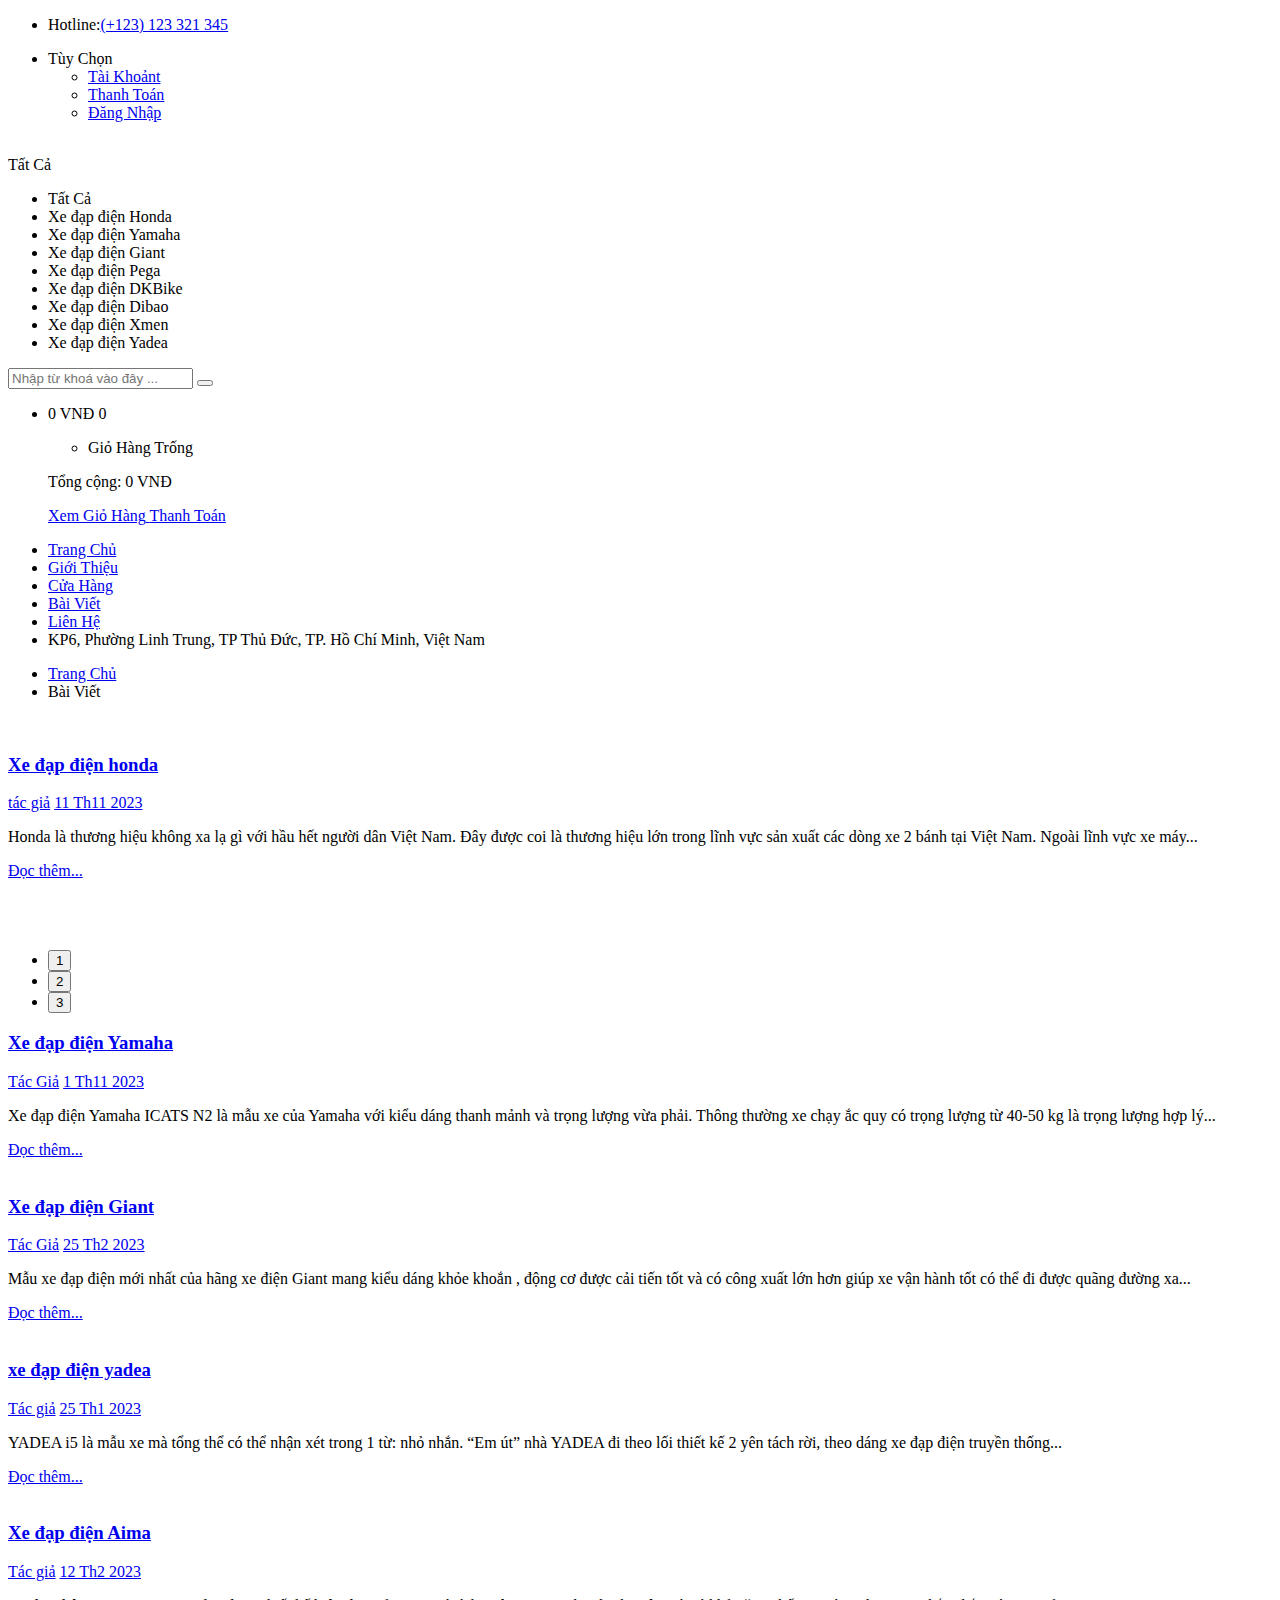
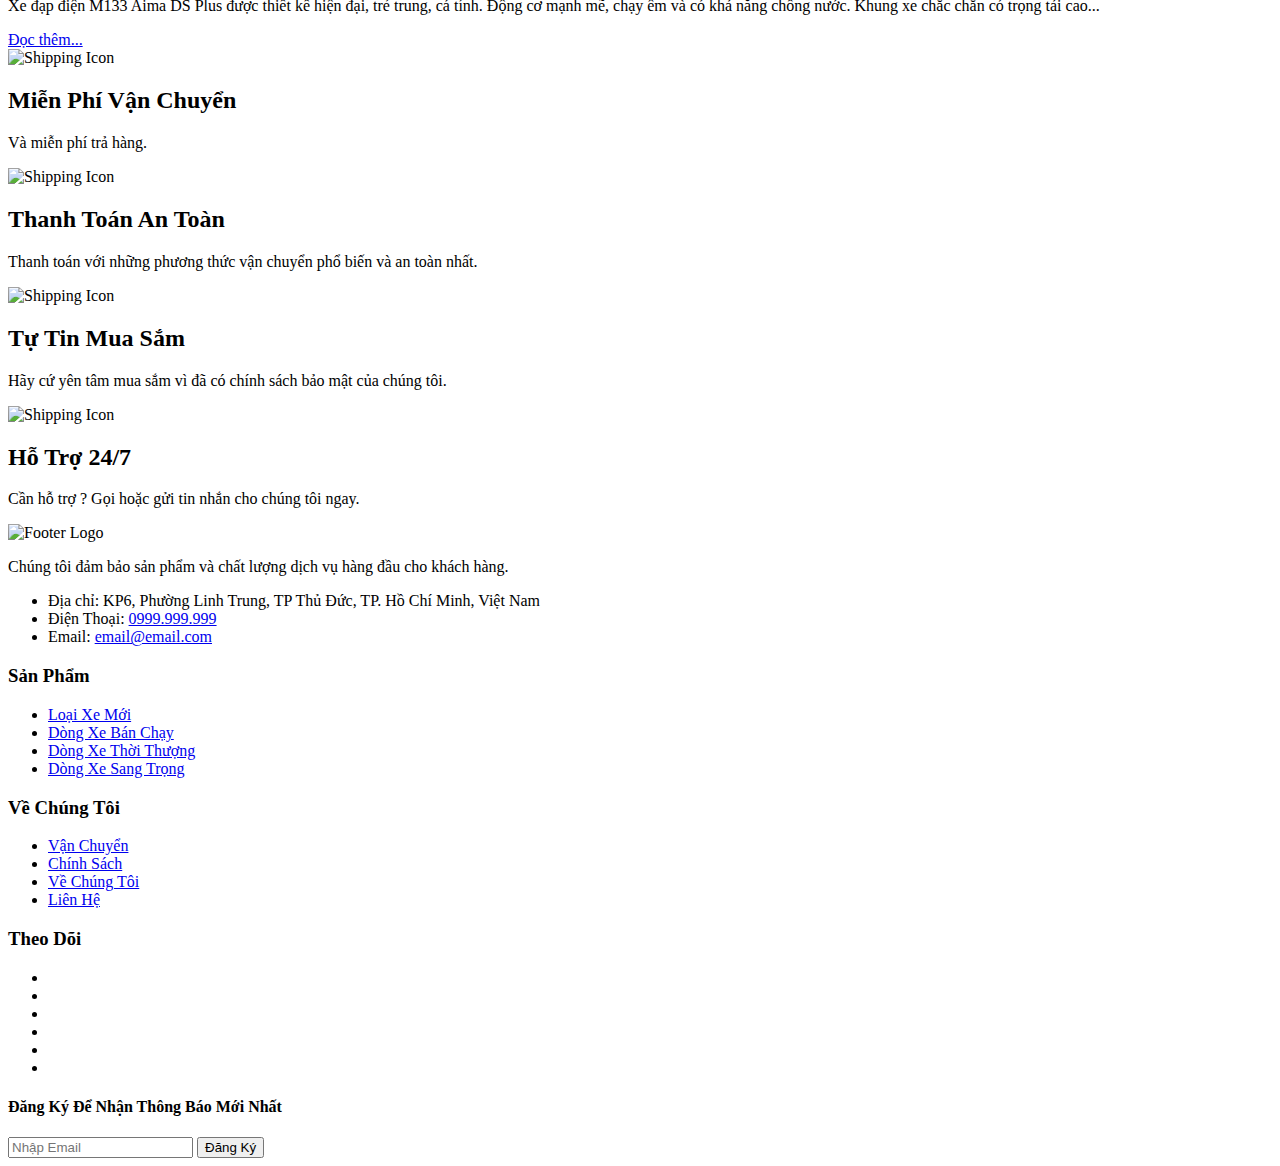
==== blogspots.html @ 6d159bed "thêm trang bai viet" ====
<!doctype html>
<html class="no-js" lang="zxx">
    
<!-- blog-3-column31:55-->
<head>
        <meta charset="utf-8">
        <meta http-equiv="x-ua-compatible" content="ie=edge">
        <title>Xe đạp điện</title>
        <meta name="description" content="">
        <meta name="viewport" content="width=device-width, initial-scale=1">
        <!-- Favicon -->
        <link rel="shortcut icon" type="image/x-icon" href="images/favicon.png">
        <!-- Material Design Iconic Font-V2.2.0 -->
        <link rel="stylesheet" href="css/material-design-iconic-font.min.css">
        <!-- Font Awesome -->
        <link rel="stylesheet" href="css/font-awesome.min.css">
        <!-- Font Awesome Stars-->
        <link rel="stylesheet" href="css/fontawesome-stars.css">
        <!-- Meanmenu CSS -->
        <link rel="stylesheet" href="css/meanmenu.css">
        <!-- owl carousel CSS -->
        <link rel="stylesheet" href="css/owl.carousel.min.css">
        <!-- Slick Carousel CSS -->
        <link rel="stylesheet" href="css/slick.css">
        <!-- Animate CSS -->
        <link rel="stylesheet" href="css/animate.css">
        <!-- Jquery-ui CSS -->
        <link rel="stylesheet" href="css/jquery-ui.min.css">
        <!-- Venobox CSS -->
        <link rel="stylesheet" href="css/venobox.css">
        <!-- Nice Select CSS -->
        <link rel="stylesheet" href="css/nice-select.css">
        <!-- Magnific Popup CSS -->
        <link rel="stylesheet" href="css/magnific-popup.css">
        <!-- Bootstrap V4.1.3 Fremwork CSS -->
        <link rel="stylesheet" href="css/bootstrap.min.css">
        <!-- Helper CSS -->
        <link rel="stylesheet" href="css/helper.css">
        <!-- Main Style CSS -->
        <link rel="stylesheet" href="style.css">
        <!-- Responsive CSS -->
        <link rel="stylesheet" href="css/responsive.css">
        <!-- Modernizr js -->
        <script src="js/vendor/modernizr-2.8.3.min.js"></script>
    </head>
    <body>
    <!--[if lt IE 8]>
		<p class="browserupgrade">You are using an <strong>outdated</strong> browser. Please <a href="http://browsehappy.com/">upgrade your browser</a> to improve your experience.</p>
	<![endif]-->
        <!-- Begin Body Wrapper -->
        <div class="body-wrapper">
            <!-- Begin Header Area -->
            <header>
                <!-- Begin Header Top Area -->
                <div class="header-top">
                    <div class="container">
                        <div class="row">
                            <!-- Begin Header Top Left Area -->
                            <div class="col-lg-3 col-md-4">
                                <div class="header-top-left">
                                    <ul class="phone-wrap">
                                        <li><span>Hotline:</span><a href="tel:0932003572">(+123) 123 321 345</a></li>
                                    </ul>
                                </div>
                            </div>
                            <!-- Header Top Left Area End Here -->
                            <!-- Begin Header Top Right Area -->
                            <div class="col-lg-9 col-md-8">
                                <div class="header-top-right">
                                    <ul class="ht-menu">
                                        <!-- Begin Setting Area -->
                                        <li>
                                            <div class="ht-setting-trigger"><span>Tùy Chọn</span></div>
                                            <div class="setting ht-setting">
                                                <ul class="ht-setting-list">
                                                    <li><a href="login.html">Tài Khoảnt</a></li>
                                                    <li><a href="checkout.html">Thanh Toán</a></li>
                                                    <li><a href="login.html">Đăng Nhập</a></li>
                                                </ul>
                                            </div>
                                        </li>
                                        <!-- Setting Area End Here -->
                                        
                                    </ul>
                                </div>
                            </div>
                            <!-- Header Top Right Area End Here -->
                        </div>
                    </div>
                </div>
                <!-- Header Top Area End Here -->
                <!-- Begin Header Middle Area -->
                <div class="header-middle pl-sm-0 pr-sm-0 pl-xs-0 pr-xs-0">
                    <div class="container">
                        <div class="row">
                            <!-- Begin Header Logo Area -->
                            <div class="col-lg-3">
                                <div class="logo pb-sm-30 pb-xs-30">
                                    <a href="trangchu.html">
                                        <img src="images/menu/logo/1.png" alt="">
                                    </a>
                                </div>
                            </div>
                            <!-- Header Logo Area End Here -->
                            <!-- Begin Header Middle Right Area -->
                            <div class="col-lg-9 pl-0 ml-sm-15 ml-xs-15">
                                <!-- Begin Header Middle Searchbox Area -->
                                <form action="#" class="hm-searchbox">
                                    <select class="nice-select select-search-category">
                                        <option value="0">Tất Cả</option>                         
                                        <option value="10">Xe đạp điện Honda</option>                     
                                        <option value="17">Xe đạp điện Yamaha</option>                    
                                        <option value="20">Xe đạp điện Giant</option>                     
                                        <option value="21">Xe đạp điện Pega</option>                        
                                        <option value="22">Xe đạp điện DKBike</option>                
                                        <option value="23">Xe đạp điện Dibao</option>                     
                                        <option value="24">Xe đạp điện Xmen</option>                       
                                        <option value="25">Xe đạp điện Yadea</option> 
                                    </select>
                                    <input type="text" placeholder="Nhập từ khoá vào đây ...">
                                    <button class="li-btn" type="submit"><i class="fa fa-search"></i></button>
                                </form>
                                <!-- Header Middle Searchbox Area End Here -->
                                <!-- Begin Header Middle Right Area -->
                                <div class="header-middle-right">
                                    <ul class="hm-menu">
                                        <!-- Begin Header Middle Wishlist Area -->
                                        <!-- <li class="hm-wishlist">
                                            <a href="wishlist.html">
                                                <span class="cart-item-count wishlist-item-count">0</span>
                                                <i class="fa fa-heart-o"></i>
                                            </a>
                                        </li> -->
                                        <!-- Header Middle Wishlist Area End Here -->
                                        <!-- Begin Header Mini Cart Area -->
                                        <li class="hm-minicart">
                                            <div class="hm-minicart-trigger">
                                                <span class="item-icon"></span>
                                                <span class="item-text">0 VNĐ
                                                    <span class="cart-item-count">0</span>
                                                </span>
                                            </div>
                                            <span></span>
                                            <div class="minicart">
                                                <ul class="minicart-product-list">
                                                    <li>
                                                      <p>Giỏ Hàng Trống</p>
                                                    </li>
                                                </ul>
                                                <p class="minicart-total">Tổng cộng: <span>0 VNĐ</span></p>
                                                <div class="minicart-button">
                                                    <a href="checkout.html" class="li-button li-button-dark li-button-fullwidth li-button-sm">
                                                        <span>Xem Giỏ Hàng</span>
                                                    </a>
                                                    <a href="checkout.html" class="li-button li-button-fullwidth li-button-sm">
                                                        <span>Thanh Toán</span>
                                                    </a>
                                                </div>
                                            </div>
                                        </li>
                                        <!-- Header Mini Cart Area End Here -->
                                    </ul>
                                </div>
                                <!-- Header Middle Right Area End Here -->
                            </div>
                            <!-- Header Middle Right Area End Here -->
                        </div>
                    </div>
                </div>
                <!-- Header Middle Area End Here -->
                <!-- Begin Header Bottom Area -->
                <div class="header-bottom header-sticky stick d-none d-lg-block d-xl-block">
                    <div class="container">
                        <div class="row">
                            <div class="col-lg-12">
                                <!-- Begin Header Bottom Menu Area -->
                                <div class="hb-menu hb-menu-2">
                                    <nav>
                                        <ul>
                                        <li><a href="trangchu.html">Trang Chủ</a></li>
                                        <li><a href="about-us.html">Giới Thiệu</a></li>
                                        <li><a href="shop.html">Cửa Hàng</a></li>
                                        <li><a href="blogspots.html">Bài Viết</a>
                                        <li><a href="contact.html">Liên Hệ</a></li>
                                        <li class="hb-info f-right p-0 d-sm-none d-lg-block">
                                            <span>KP6, Phường Linh Trung, TP Thủ Đức, TP. Hồ Chí Minh, Việt Nam</span>
                                        </li>
                                            <!-- Header Bottom Menu Information Area End Here -->
                                        </ul>
                                    </nav>
                                </div>
                                <!-- Header Bottom Menu Area End Here -->
                            </div>
                        </div>
                    </div>
                </div>
                <!-- Header Bottom Area End Here -->
                <!-- Begin Mobile Menu Area -->
                <div class="mobile-menu-area d-lg-none d-xl-none col-12">
                    <div class="container"> 
                        <div class="row">
                            <div class="mobile-menu">
                            </div>
                        </div>
                    </div>
                </div>
                <!-- Mobile Menu Area End Here -->
            </header>
            <!-- Header Area End Here -->
            <!-- Begin Li's Breadcrumb Area -->
            <div class="breadcrumb-area">
                <div class="container">
                    <div class="breadcrumb-content">
                        <ul>
                            <li><a href="trangchu.html">Trang Chủ</a></li>
                            <li class="active">Bài Viết</li>
                        </ul>
                    </div>
                </div>
            </div>
            <!-- Li's Breadcrumb Area End Here -->
            <!-- Begin Li's Main Blog Page Area -->
            <div class="li-main-blog-page pt-60 pb-55">
                <div class="container">
                    <div class="row">
                        <!-- Begin Li's Main Content Area -->
                        <div class="col-lg-12">
                            <div class="row li-main-content">
                                <div class="col-lg-4 col-md-6">
                                    <div class="li-blog-single-item pb-25">
                                        <div class="li-blog-banner">
                                            <a href="single-blog.html"><img class="img-full" src="images/product/xe/1.jpg" alt="" style="height: 250px;"></a>
                                        </div>
                                        <div class="li-blog-content">
                                            <div class="li-blog-details">
                                                <h3 class="li-blog-heading pt-25"><a href="single-blog.html">Xe đạp điện honda</a></h3>
                                                <div class="li-blog-meta">
                                                    <a class="author" href="#"><i class="fa fa-user"></i>tác giả</a>
                                                    <!-- <a class="comment" href="#"><i class="fa fa-comment-o"></i> 3 comment</a> -->
                                                    <a class="post-time" href="#"><i class="fa fa-calendar"></i> 11 Th11 2023</a>
                                                </div>
                                                <p>Honda là thương hiệu không xa lạ gì với hầu hết người dân Việt Nam. Đây được coi là thương hiệu lớn trong lĩnh vực sản xuất các dòng xe 2 bánh tại Việt Nam. Ngoài lĩnh vực xe máy...</p>
                                                <a class="read-more" href="single-blog.html">Đọc thêm...</a>
                                            </div>
                                        </div>
                                    </div>
                                </div>
                                <div class="col-lg-4 col-md-6">
                                    <div class="li-blog-single-item pb-25">
                                        <div class="li-blog-gallery-slider slick-dot-style">
                                            <div class="li-blog-banner">
                                                <a href="single-blog.html"><img class="img-full" src="images/product/xe/2.jpg" alt="" style="height: 250px;"></a>
                                            </div>
                                            <div class="li-blog-banner">
                                                <a href="single-blog.html"><img class="img-full" src="images/product/xe/3.jpg" alt="" style="height: 250px;"></a>
                                            </div>
                                            <div class="li-blog-banner">
                                                <a href="single-blog.html"><img class="img-full" src="images/product/xe/4.jpg" alt="" style="height: 250px;"></a>
                                            </div>
                                        </div>
                                        <div class="li-blog-content">
                                            <div class="li-blog-details">
                                                <h3 class="li-blog-heading pt-25"><a href="single-blog.html">Xe đạp điện Yamaha</a></h3>
                                                <div class="li-blog-meta">
                                                    <a class="author" href="#"><i class="fa fa-user"></i>Tác Giả</a>
                                                    <!-- <a class="comment" href="#"><i class="fa fa-comment-o"></i> 3 comment</a> -->
                                                    <a class="post-time" href="#"><i class="fa fa-calendar"></i> 1 Th11 2023</a>
                                                </div>
                                                <p>Xe đạp điện Yamaha ICATS N2 là mẫu xe của Yamaha với kiểu dáng thanh mảnh và trọng lượng vừa phải. Thông thường xe chạy ắc quy có trọng lượng từ 40-50 kg là trọng lượng hợp lý...</p>
                                                <a class="read-more" href="single-blog.html">Đọc thêm...</a>
                                            </div>
                                        </div>
                                    </div>
                                </div>
                                <div class="col-lg-4 col-md-6">
                                    <div class="li-blog-single-item pb-25">
                                        <div class="li-blog-banner">
                                            <a href="single-blog.html"><img class="img-full" src="images/product/xe/5.jpg" alt="" style="height: 250px;"></a>
                                        </div>
                                        <div class="li-blog-content">
                                            <div class="li-blog-details">
                                                <h3 class="li-blog-heading pt-25"><a href="single-blog.html">Xe đạp điện Giant</a></h3>
                                                <div class="li-blog-meta">
                                                    <a class="author" href="#"><i class="fa fa-user"></i>Tác Giả</a>
                                                    <!-- <a class="comment" href="#"><i class="fa fa-comment-o"></i> 3 comment</a> -->
                                                    <a class="post-time" href="#"><i class="fa fa-calendar"></i> 25 Th2 2023</a>
                                                </div>
                                                <p>Mẫu xe đạp điện mới nhất của hãng xe điện Giant mang kiểu dáng khỏe khoắn , động cơ được cải tiến tốt và có công xuất lớn hơn giúp xe vận hành tốt có thể đi được quãng đường xa...</p>
                                                <a class="read-more" href="single-blog.html">Đọc thêm...</a>
                                            </div>
                                        </div>
                                    </div>
                                </div>
                                <div class="col-lg-4 col-md-6">
                                    <div class="li-blog-single-item pb-25">
                                        <div class="li-blog-banner">
                                            <a href="single-blog.html"><img class="img-full" src="images/product/xe/9.jpg" alt="" style="height: 250px;"></a>
                                        </div>
                                        <div class="li-blog-content">
                                            <div class="li-blog-details">
                                                <h3 class="li-blog-heading pt-25"><a href="single-blog.html">xe đạp điện yadea</a></h3>
                                                <div class="li-blog-meta">
                                                    <a class="author" href="#"><i class="fa fa-user"></i>Tác giả</a>
                                                    <!-- <a class="comment" href="#"><i class="fa fa-comment-o"></i> 3 comment</a> -->
                                                    <a class="post-time" href="#"><i class="fa fa-calendar"></i> 25 Th1 2023</a>
                                                </div>
                                                <p>YADEA i5 là mẫu xe mà tổng thể có thể nhận xét trong 1 từ: nhỏ nhắn. “Em út” nhà YADEA đi theo lối thiết kế 2 yên tách rời, theo dáng xe đạp điện truyền thống...</p>
                                                <a class="read-more" href="single-blog.html">Đọc thêm...</a>
                                            </div>
                                        </div>
                                    </div>
                                </div>
                                <div class="col-lg-4 col-md-6">
                                    <div class="li-blog-single-item pb-25">
                                        <div class="li-blog-banner">
                                            <a href="single-blog.html"><img class="img-full" src="images/product/xe/10.jpg" alt="" style="height: 250px;"></a>
                                        </div>
                                        <div class="li-blog-content">
                                            <div class="li-blog-details">
                                                <h3 class="li-blog-heading pt-25"><a href="single-blog.html">Xe đạp điện Aima</a></h3>
                                                <div class="li-blog-meta">
                                                    <a class="author" href="#"><i class="fa fa-user"></i>Tác giả</a>
                                                    <!-- <a class="comment" href="#"><i class="fa fa-comment-o"></i> 3 comment</a> -->
                                                    <a class="post-time" href="#"><i class="fa fa-calendar"></i> 12 Th2 2023</a>
                                                </div>
                                                <p>Xe đạp điện M133 Aima DS Plus được thiết kế hiện đại, trẻ trung, cá tính. Động cơ mạnh mẽ, chạy êm và có khả năng chống nước. Khung xe chắc chắn có trọng tải cao...</p>
                                                <a class="read-more" href="single-blog.html">Đọc thêm...</a>
                                            </div>
                                        </div>
                                    </div>
                                </div>
                                <!-- <div class="col-lg-4 col-md-6">
                                    <div class="li-blog-single-item pb-25">
                                        <div class="li-blog-banner">
                                            <a href="single-blog.html"><img class="img-full" src="images/blog-banner/6.jpg" alt=""></a>
                                        </div>
                                        <div class="li-blog-content">
                                            <div class="li-blog-details">
                                                <h3 class="li-blog-heading pt-25"><a href="single-blog.html">blog second post</a></h3>
                                                <div class="li-blog-meta">
                                                    <a class="author" href="#"><i class="fa fa-user"></i>Admin</a>
                                                    <a class="comment" href="#"><i class="fa fa-comment-o"></i> 3 comment</a>
                                                    <a class="post-time" href="#"><i class="fa fa-calendar"></i> 25 nov 2018</a>
                                                </div>
                                                <p>Donec vitae hendrerit arcu, sit amet faucibus nisl. Cras pretium arcu ex. Aenean posuere libero eu augue condimentum rhoncus. Cras pretium arcu ex.</p>
                                                <a class="read-more" href="single-blog.html">Read More...</a>
                                            </div>
                                        </div>
                                    </div>
                                </div> -->
                                <!-- Begin Li's Pagination Area -->
                                <!-- <div class="col-lg-12">
                                    <div class="li-paginatoin-area text-center pt-25">
                                        <div class="row">
                                            <div class="col-lg-12">
                                                <ul class="li-pagination-box">
                                                    <li><a class="Previous" href="#">Previous</a></li>
                                                    <li class="active"><a href="#">1</a></li>
                                                    <li><a href="#">2</a></li>
                                                    <li><a href="#">3</a></li>
                                                    <li><a class="Next" href="#">Next</a></li>
                                                </ul>
                                            </div>
                                        </div>
                                    </div>
                                </div> -->
                                <!-- Li's Pagination End Here Area -->
                            </div>
                        </div>
                        <!-- Li's Main Content Area End Here -->
                    </div>
                </div>
            </div>
            <!-- Li's Main Blog Page Area End Here -->
            <!-- Begin Footer Area -->
             <div class="footer">
                <!-- Begin Footer Static Top Area -->
                <div class="footer-static-top footer-static-top-3 pt-xs-50 pb-xs-10">
                    <div class="container">
                        <!-- Begin Footer Shipping Area -->
                        <div class="footer-shipping pb-xs-0">
                            <div class="row">
                                <!-- Begin Li's Shipping Inner Box Area -->
                                <div class="col-lg-3 col-md-3 col-sm-6 pb-xs-45">
                                    <div class="li-shipping-inner-box">
                                        <div class="shipping-icon">
                                            <img src="images/shipping-icon/1.png" alt="Shipping Icon">
                                        </div>
                                        <div class="shipping-text">
                                            <h2>Miễn Phí Vận Chuyển</h2>
                                            <p>Và miễn phí trả hàng.</p>
                                        </div>
                                    </div>
                                </div>
                                <!-- Li's Shipping Inner Box Area End Here -->
                                <!-- Begin Li's Shipping Inner Box Area -->
                                <div class="col-lg-3 col-md-3 col-sm-6 pb-xs-45">
                                    <div class="li-shipping-inner-box">
                                        <div class="shipping-icon">
                                            <img src="images/shipping-icon/2.png" alt="Shipping Icon">
                                        </div>
                                        <div class="shipping-text">
                                            <h2>Thanh Toán An Toàn</h2>
                                            <p>Thanh toán với những phương thức vận chuyển phổ biến và an toàn nhất.</p>
                                        </div>
                                    </div>
                                </div>
                                <!-- Li's Shipping Inner Box Area End Here -->
                                <!-- Begin Li's Shipping Inner Box Area -->
                                <div class="col-lg-3 col-md-3 col-sm-6 pb-xs-45">
                                    <div class="li-shipping-inner-box">
                                        <div class="shipping-icon">
                                            <img src="images/shipping-icon/3.png" alt="Shipping Icon">
                                        </div>
                                        <div class="shipping-text">
                                            <h2>Tự Tin Mua Sắm</h2>
                                            <p>Hãy cứ yên tâm mua sắm vì đã có chính sách bảo mật của chúng tôi.</p>
                                        </div>
                                    </div>
                                </div>
                                <!-- Li's Shipping Inner Box Area End Here -->
                                <!-- Begin Li's Shipping Inner Box Area -->
                                <div class="col-lg-3 col-md-3 col-sm-6">
                                    <div class="li-shipping-inner-box last-child">
                                        <div class="shipping-icon">
                                            <img src="images/shipping-icon/4.png" alt="Shipping Icon">
                                        </div>
                                        <div class="shipping-text">
                                            <h2>Hỗ Trợ 24/7</h2>
                                            <p>Cần hỗ trợ ? Gọi hoặc gửi tin nhắn cho chúng tôi ngay.</p>
                                        </div>
                                    </div>
                                </div>
                                <!-- Li's Shipping Inner Box Area End Here -->
                            </div>
                        </div>
                        <!-- Footer Shipping Area End Here -->
                    </div>
                </div>
                <!-- Footer Static Top Area End Here -->
                <!-- Begin Footer Static Middle Area -->
                <div class="footer-static-middle">
                    <div class="container">
                        <div class="footer-logo-wrap pt-50 pb-35">
                            <div class="row">
                                <!-- Begin Footer Logo Area -->
                                <div class="col-lg-4 col-md-6">
                                    <div class="footer-logo">
                                        <img src="../images/menu/logo/1.jpg" alt="Footer Logo">
                                        <p class="info">
                                            Chúng tôi đảm bảo sản phẩm và chất lượng dịch vụ hàng đầu cho khách hàng.
                                        </p>
                                    </div>
                                    <ul class="des">
                                        <li>
                                            <span>Địa chỉ: </span>
                                            KP6, Phường Linh Trung, TP Thủ Đức, TP. Hồ Chí Minh, Việt Nam
                                        </li>
                                        <li>
                                            <span>Điện Thoại: </span>
                                            <a href="#">0999.999.999</a>
                                        </li>
                                        <li>
                                            <span>Email: </span>
                                            <a href="mailto://info@yourdomain.com">email@email.com</a>
                                        </li>
                                    </ul>
                                </div>
                                <!-- Footer Logo Area End Here -->
                                <!-- Begin Footer Block Area -->
                                <div class="col-lg-2 col-md-3 col-sm-6">
                                    <div class="footer-block">
                                        <h3 class="footer-block-title">Sản Phẩm</h3>
                                        <ul>
                                            <li><a href="#">Loại Xe Mới</a></li>
                                            <li><a href="#">Dòng Xe Bán Chạy</a></li>
                                            <li><a href="#">Dòng Xe Thời Thượng</a></li>
                                            <li><a href="#">Dòng Xe Sang Trọng</a></li>
                                        </ul>
                                    </div>
                                </div>
                                <!-- Footer Block Area End Here -->
                                <!-- Begin Footer Block Area -->
                                <div class="col-lg-2 col-md-3 col-sm-6">
                                    <div class="footer-block">
                                        <h3 class="footer-block-title">Về Chúng Tôi</h3>
                                        <ul>
                                            <li><a href="#">Vận Chuyển</a></li>
                                            <li><a href="#">Chính Sách</a></li>
                                            <li><a href="#">Về Chúng Tôi</a></li>
                                            <li><a href="#">Liên Hệ</a></li>
                                        </ul>
                                    </div>
                                </div>
                                <!-- Footer Block Area End Here -->
                                <!-- Begin Footer Block Area -->
                                <div class="col-lg-4">
                                    <div class="footer-block">
                                        <h3 class="footer-block-title">Theo Dõi</h3>
                                        <ul class="social-link">
                                            <li class="twitter">
                                                <a href="https://twitter.com/" data-toggle="tooltip" target="_blank" title="Twitter">
                                                    <i class="fa fa-twitter"></i>
                                                </a>
                                            </li>
                                            <li class="rss">
                                                <a href="https://rss.com/" data-toggle="tooltip" target="_blank" title="RSS">
                                                    <i class="fa fa-rss"></i>
                                                </a>
                                            </li>
                                            <li class="google-plus">
                                                <a href="https://www.plus.google.com/discover" data-toggle="tooltip" target="_blank" title="Google +">
                                                    <i class="fa fa-google-plus"></i>
                                                </a>
                                            </li>
                                            <li class="facebook">
                                                <a href="https://www.facebook.com/" data-toggle="tooltip" target="_blank" title="Facebook">
                                                    <i class="fa fa-facebook"></i>
                                                </a>
                                            </li>
                                            <li class="youtube">
                                                <a href="https://www.youtube.com/" data-toggle="tooltip" target="_blank" title="Youtube">
                                                    <i class="fa fa-youtube"></i>
                                                </a>
                                            </li>
                                            <li class="instagram">
                                                <a href="https://www.instagram.com/" data-toggle="tooltip" target="_blank" title="Instagram">
                                                    <i class="fa fa-instagram"></i>
                                                </a>
                                            </li>
                                        </ul>
                                    </div>
                                    <!-- Begin Footer Newsletter Area -->
                                    <div class="footer-newsletter">
                                        <h4>Đăng Ký Để Nhận Thông Báo Mới Nhất</h4>
                                        <form action="#" method="post" id="mc-embedded-subscribe-form" name="mc-embedded-subscribe-form" class="footer-subscribe-form validate" target="_blank" novalidate>
                                           <div id="mc_embed_signup_scroll">
                                              <div id="mc-form" class="mc-form subscribe-form form-group" >
                                                <input id="mc-email" type="email" autocomplete="off" placeholder="Nhập Email" />
                                                <button  class="btn" id="mc-submit">Đăng Ký</button>
                                              </div>
                                           </div>
                                        </form>
                                    </div>
                                    <!-- Footer Newsletter Area End Here -->
                                </div>
                                <!-- Footer Block Area End Here -->
                            </div>
                        </div>
                    </div>
                </div>
        </div>
        <!-- Body Wrapper End Here -->
        <!-- jQuery-V1.12.4 -->
        <script src="js/vendor/jquery-1.12.4.min.js"></script>
        <!-- Popper js -->
        <script src="js/vendor/popper.min.js"></script>
        <!-- Bootstrap V4.1.3 Fremwork js -->
        <script src="js/bootstrap.min.js"></script>
        <!-- Ajax Mail js -->
        <script src="js/ajax-mail.js"></script>
        <!-- Meanmenu js -->
        <script src="js/jquery.meanmenu.min.js"></script>
        <!-- Wow.min js -->
        <script src="js/wow.min.js"></script>
        <!-- Slick Carousel js -->
        <script src="js/slick.min.js"></script>
        <!-- Owl Carousel-2 js -->
        <script src="js/owl.carousel.min.js"></script>
        <!-- Magnific popup js -->
        <script src="js/jquery.magnific-popup.min.js"></script>
        <!-- Isotope js -->
        <script src="js/isotope.pkgd.min.js"></script>
        <!-- Imagesloaded js -->
        <script src="js/imagesloaded.pkgd.min.js"></script>
        <!-- Mixitup js -->
        <script src="js/jquery.mixitup.min.js"></script>
        <!-- Countdown -->
        <script src="js/jquery.countdown.min.js"></script>
        <!-- Counterup -->
        <script src="js/jquery.counterup.min.js"></script>
        <!-- Waypoints -->
        <script src="js/waypoints.min.js"></script>
        <!-- Barrating -->
        <script src="js/jquery.barrating.min.js"></script>
        <!-- Jquery-ui -->
        <script src="js/jquery-ui.min.js"></script>
        <!-- Venobox -->
        <script src="js/venobox.min.js"></script>
        <!-- Nice Select js -->
        <script src="js/jquery.nice-select.min.js"></script>
        <!-- ScrollUp js -->
        <script src="js/scrollUp.min.js"></script>
        <!-- Main/Activator js -->
        <script src="js/main.js"></script>
    </body>

<!-- blog-3-column31:55-->
</html>
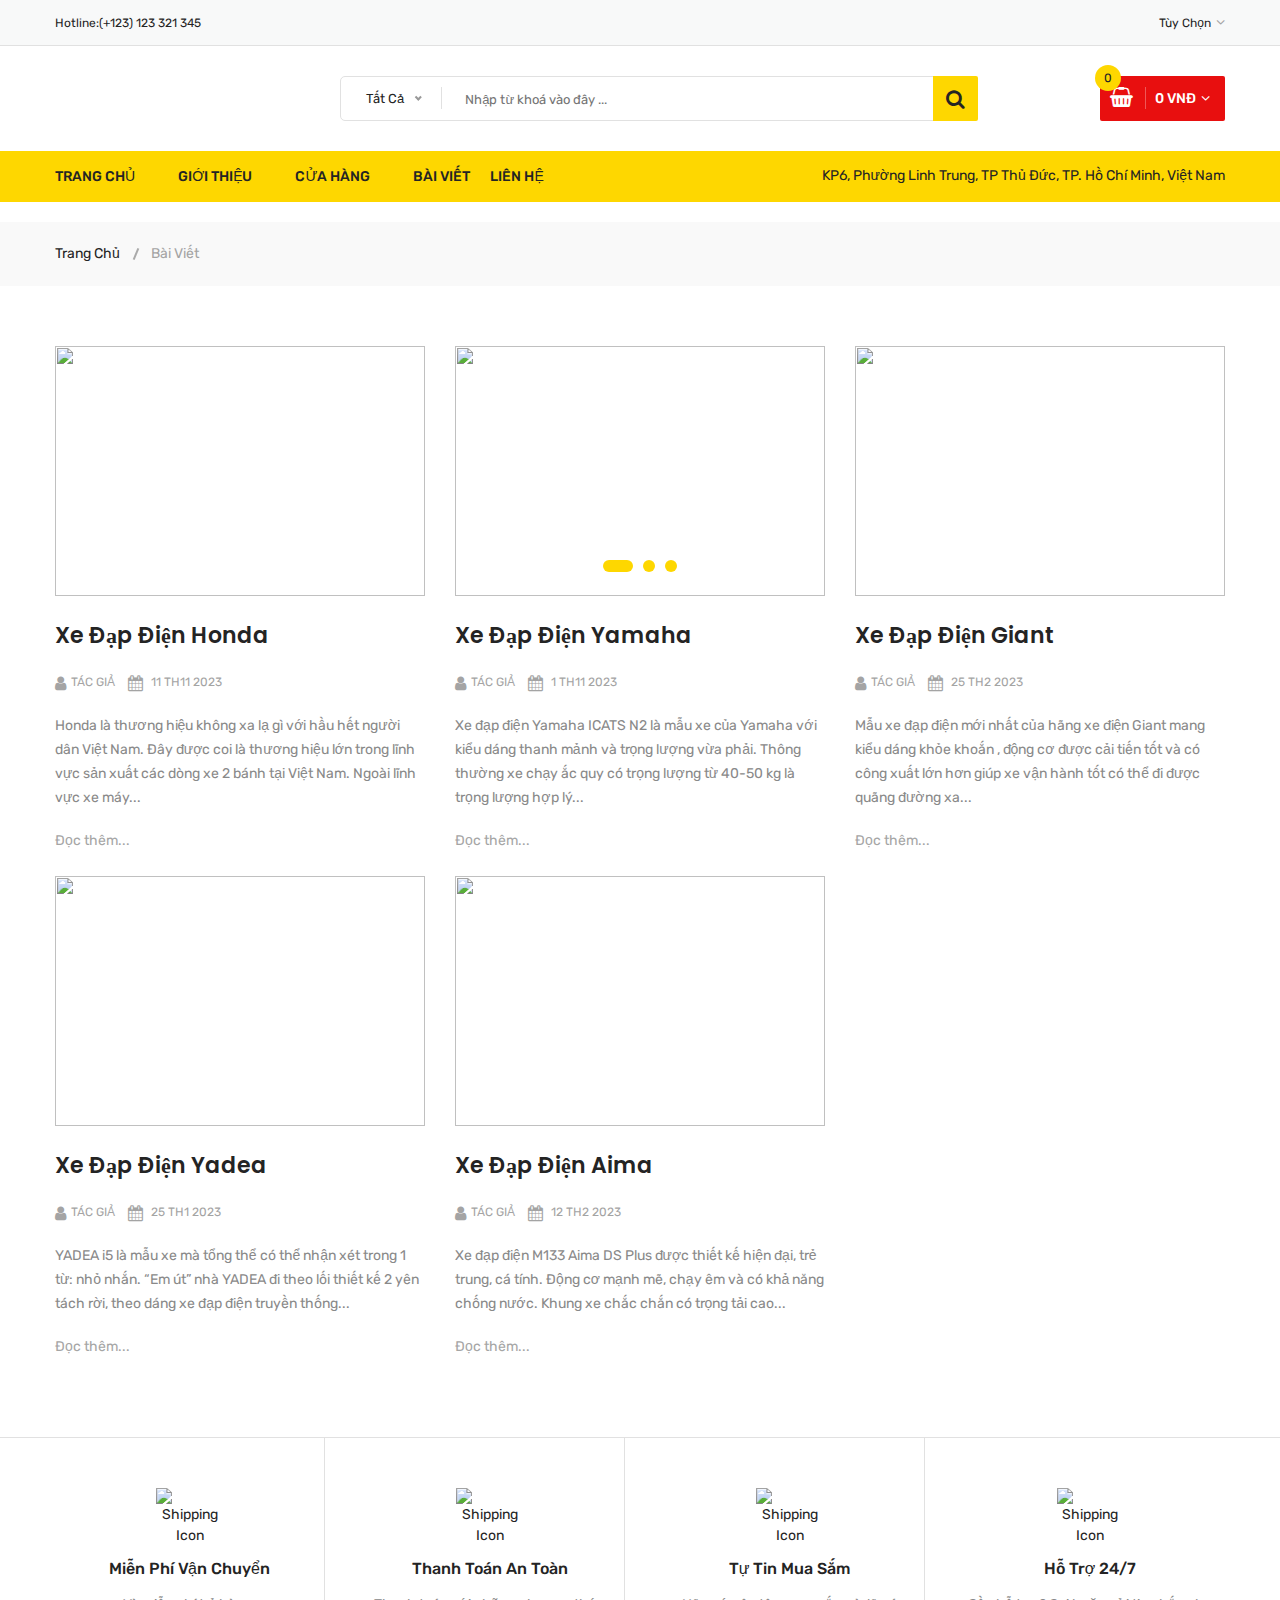
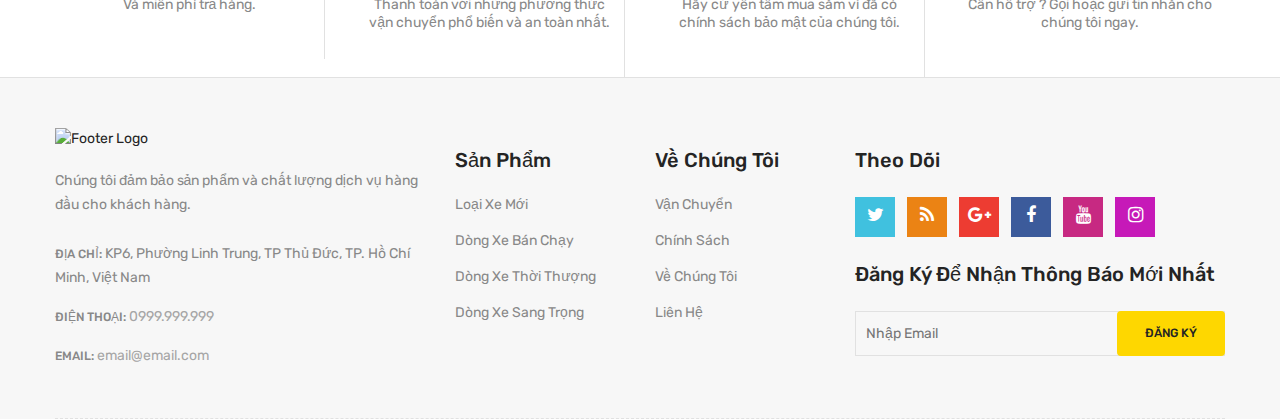
==== commit 741f9ab4: "cập nhật lại" ====
--- a/blogspots.html
+++ b/blogspots.html
@@ -5,7 +5,7 @@
 <head>
         <meta charset="utf-8">
         <meta http-equiv="x-ua-compatible" content="ie=edge">
-        <title>Xe đạp điện</title>
+        <title>Bài Viết</title>
         <meta name="description" content="">
         <meta name="viewport" content="width=device-width, initial-scale=1">
         <!-- Favicon -->
@@ -149,7 +149,7 @@
                                                 </ul>
                                                 <p class="minicart-total">Tổng cộng: <span>0 VNĐ</span></p>
                                                 <div class="minicart-button">
-                                                    <a href="checkout.html" class="li-button li-button-dark li-button-fullwidth li-button-sm">
+                                                    <a href="shopping-cart.html" class="li-button li-button-dark li-button-fullwidth li-button-sm">
                                                         <span>Xem Giỏ Hàng</span>
                                                     </a>
                                                     <a href="checkout.html" class="li-button li-button-fullwidth li-button-sm">
@@ -329,41 +329,6 @@
                                         </div>
                                     </div>
                                 </div>
-                                <!-- <div class="col-lg-4 col-md-6">
-                                    <div class="li-blog-single-item pb-25">
-                                        <div class="li-blog-banner">
-                                            <a href="single-blog.html"><img class="img-full" src="images/blog-banner/6.jpg" alt=""></a>
-                                        </div>
-                                        <div class="li-blog-content">
-                                            <div class="li-blog-details">
-                                                <h3 class="li-blog-heading pt-25"><a href="single-blog.html">blog second post</a></h3>
-                                                <div class="li-blog-meta">
-                                                    <a class="author" href="#"><i class="fa fa-user"></i>Admin</a>
-                                                    <a class="comment" href="#"><i class="fa fa-comment-o"></i> 3 comment</a>
-                                                    <a class="post-time" href="#"><i class="fa fa-calendar"></i> 25 nov 2018</a>
-                                                </div>
-                                                <p>Donec vitae hendrerit arcu, sit amet faucibus nisl. Cras pretium arcu ex. Aenean posuere libero eu augue condimentum rhoncus. Cras pretium arcu ex.</p>
-                                                <a class="read-more" href="single-blog.html">Read More...</a>
-                                            </div>
-                                        </div>
-                                    </div>
-                                </div> -->
-                                <!-- Begin Li's Pagination Area -->
-                                <!-- <div class="col-lg-12">
-                                    <div class="li-paginatoin-area text-center pt-25">
-                                        <div class="row">
-                                            <div class="col-lg-12">
-                                                <ul class="li-pagination-box">
-                                                    <li><a class="Previous" href="#">Previous</a></li>
-                                                    <li class="active"><a href="#">1</a></li>
-                                                    <li><a href="#">2</a></li>
-                                                    <li><a href="#">3</a></li>
-                                                    <li><a class="Next" href="#">Next</a></li>
-                                                </ul>
-                                            </div>
-                                        </div>
-                                    </div>
-                                </div> -->
                                 <!-- Li's Pagination End Here Area -->
                             </div>
                         </div>
--- a/css/material-design-iconic-font.min.css
+++ b/css/material-design-iconic-font.min.css
@@ -0,0 +1 @@
+@font-face{font-family:Material-Design-Iconic-Font;src:url(../fonts/Material-Design-Iconic-Fontd1f1.woff2?v=2.2.0) format('woff2'),url(../fonts/Material-Design-Iconic-Fontd1f1.woff?v=2.2.0) format('woff'),url(../fonts/Material-Design-Iconic-Fontd1f1.ttf?v=2.2.0) format('truetype')}.zmdi{display:inline-block;font:normal normal normal 14px/1 'Material-Design-Iconic-Font';font-size:inherit;text-rendering:auto;-webkit-font-smoothing:antialiased;-moz-osx-font-smoothing:grayscale}.zmdi-hc-lg{font-size:1.33333333em;line-height:.75em;vertical-align:-15%}.zmdi-hc-2x{font-size:2em}.zmdi-hc-3x{font-size:3em}.zmdi-hc-4x{font-size:4em}.zmdi-hc-5x{font-size:5em}.zmdi-hc-fw{width:1.28571429em;text-align:center}.zmdi-hc-ul{padding-left:0;margin-left:2.14285714em;list-style-type:none}.zmdi-hc-ul>li{position:relative}.zmdi-hc-li{position:absolute;left:-2.14285714em;width:2.14285714em;top:.14285714em;text-align:center}.zmdi-hc-li.zmdi-hc-lg{left:-1.85714286em}.zmdi-hc-border{padding:.1em .25em;border:solid .1em #9e9e9e;border-radius:2px}.zmdi-hc-border-circle{padding:.1em .25em;border:solid .1em #9e9e9e;border-radius:50%}.zmdi.pull-left{float:left;margin-right:.15em}.zmdi.pull-right{float:right;margin-left:.15em}.zmdi-hc-spin{-webkit-animation:zmdi-spin 1.5s infinite linear;animation:zmdi-spin 1.5s infinite linear}.zmdi-hc-spin-reverse{-webkit-animation:zmdi-spin-reverse 1.5s infinite linear;animation:zmdi-spin-reverse 1.5s infinite linear}@-webkit-keyframes zmdi-spin{0%{-webkit-transform:rotate(0deg);transform:rotate(0deg)}100%{-webkit-transform:rotate(359deg);transform:rotate(359deg)}}@keyframes zmdi-spin{0%{-webkit-transform:rotate(0deg);transform:rotate(0deg)}100%{-webkit-transform:rotate(359deg);transform:rotate(359deg)}}@-webkit-keyframes zmdi-spin-reverse{0%{-webkit-transform:rotate(0deg);transform:rotate(0deg)}100%{-webkit-transform:rotate(-359deg);transform:rotate(-359deg)}}@keyframes zmdi-spin-reverse{0%{-webkit-transform:rotate(0deg);transform:rotate(0deg)}100%{-webkit-transform:rotate(-359deg);transform:rotate(-359deg)}}.zmdi-hc-rotate-90{-webkit-transform:rotate(90deg);-ms-transform:rotate(90deg);transform:rotate(90deg)}.zmdi-hc-rotate-180{-webkit-transform:rotate(180deg);-ms-transform:rotate(180deg);transform:rotate(180deg)}.zmdi-hc-rotate-270{-webkit-transform:rotate(270deg);-ms-transform:rotate(270deg);transform:rotate(270deg)}.zmdi-hc-flip-horizontal{-webkit-transform:scale(-1,1);-ms-transform:scale(-1,1);transform:scale(-1,1)}.zmdi-hc-flip-vertical{-webkit-transform:scale(1,-1);-ms-transform:scale(1,-1);transform:scale(1,-1)}.zmdi-hc-stack{position:relative;display:inline-block;width:2em;height:2em;line-height:2em;vertical-align:middle}.zmdi-hc-stack-1x,.zmdi-hc-stack-2x{position:absolute;left:0;width:100%;text-align:center}.zmdi-hc-stack-1x{line-height:inherit}.zmdi-hc-stack-2x{font-size:2em}.zmdi-hc-inverse{color:#fff}.zmdi-3d-rotation:before{content:'\f101'}.zmdi-airplane-off:before{content:'\f102'}.zmdi-airplane:before{content:'\f103'}.zmdi-album:before{content:'\f104'}.zmdi-archive:before{content:'\f105'}.zmdi-assignment-account:before{content:'\f106'}.zmdi-assignment-alert:before{content:'\f107'}.zmdi-assignment-check:before{content:'\f108'}.zmdi-assignment-o:before{content:'\f109'}.zmdi-assignment-return:before{content:'\f10a'}.zmdi-assignment-returned:before{content:'\f10b'}.zmdi-assignment:before{content:'\f10c'}.zmdi-attachment-alt:before{content:'\f10d'}.zmdi-attachment:before{content:'\f10e'}.zmdi-audio:before{content:'\f10f'}.zmdi-badge-check:before{content:'\f110'}.zmdi-balance-wallet:before{content:'\f111'}.zmdi-balance:before{content:'\f112'}.zmdi-battery-alert:before{content:'\f113'}.zmdi-battery-flash:before{content:'\f114'}.zmdi-battery-unknown:before{content:'\f115'}.zmdi-battery:before{content:'\f116'}.zmdi-bike:before{content:'\f117'}.zmdi-block-alt:before{content:'\f118'}.zmdi-block:before{content:'\f119'}.zmdi-boat:before{content:'\f11a'}.zmdi-book-image:before{content:'\f11b'}.zmdi-book:before{content:'\f11c'}.zmdi-bookmark-outline:before{content:'\f11d'}.zmdi-bookmark:before{content:'\f11e'}.zmdi-brush:before{content:'\f11f'}.zmdi-bug:before{content:'\f120'}.zmdi-bus:before{content:'\f121'}.zmdi-cake:before{content:'\f122'}.zmdi-car-taxi:before{content:'\f123'}.zmdi-car-wash:before{content:'\f124'}.zmdi-car:before{content:'\f125'}.zmdi-card-giftcard:before{content:'\f126'}.zmdi-card-membership:before{content:'\f127'}.zmdi-card-travel:before{content:'\f128'}.zmdi-card:before{content:'\f129'}.zmdi-case-check:before{content:'\f12a'}.zmdi-case-download:before{content:'\f12b'}.zmdi-case-play:before{content:'\f12c'}.zmdi-case:before{content:'\f12d'}.zmdi-cast-connected:before{content:'\f12e'}.zmdi-cast:before{content:'\f12f'}.zmdi-chart-donut:before{content:'\f130'}.zmdi-chart:before{content:'\f131'}.zmdi-city-alt:before{content:'\f132'}.zmdi-city:before{content:'\f133'}.zmdi-close-circle-o:before{content:'\f134'}.zmdi-close-circle:before{content:'\f135'}.zmdi-close:before{content:'\f136'}.zmdi-cocktail:before{content:'\f137'}.zmdi-code-setting:before{content:'\f138'}.zmdi-code-smartphone:before{content:'\f139'}.zmdi-code:before{content:'\f13a'}.zmdi-coffee:before{content:'\f13b'}.zmdi-collection-bookmark:before{content:'\f13c'}.zmdi-collection-case-play:before{content:'\f13d'}.zmdi-collection-folder-image:before{content:'\f13e'}.zmdi-collection-image-o:before{content:'\f13f'}.zmdi-collection-image:before{content:'\f140'}.zmdi-collection-item-1:before{content:'\f141'}.zmdi-collection-item-2:before{content:'\f142'}.zmdi-collection-item-3:before{content:'\f143'}.zmdi-collection-item-4:before{content:'\f144'}.zmdi-collection-item-5:before{content:'\f145'}.zmdi-collection-item-6:before{content:'\f146'}.zmdi-collection-item-7:before{content:'\f147'}.zmdi-collection-item-8:before{content:'\f148'}.zmdi-collection-item-9-plus:before{content:'\f149'}.zmdi-collection-item-9:before{content:'\f14a'}.zmdi-collection-item:before{content:'\f14b'}.zmdi-collection-music:before{content:'\f14c'}.zmdi-collection-pdf:before{content:'\f14d'}.zmdi-collection-plus:before{content:'\f14e'}.zmdi-collection-speaker:before{content:'\f14f'}.zmdi-collection-text:before{content:'\f150'}.zmdi-collection-video:before{content:'\f151'}.zmdi-compass:before{content:'\f152'}.zmdi-cutlery:before{content:'\f153'}.zmdi-delete:before{content:'\f154'}.zmdi-dialpad:before{content:'\f155'}.zmdi-dns:before{content:'\f156'}.zmdi-drink:before{content:'\f157'}.zmdi-edit:before{content:'\f158'}.zmdi-email-open:before{content:'\f159'}.zmdi-email:before{content:'\f15a'}.zmdi-eye-off:before{content:'\f15b'}.zmdi-eye:before{content:'\f15c'}.zmdi-eyedropper:before{content:'\f15d'}.zmdi-favorite-outline:before{content:'\f15e'}.zmdi-favorite:before{content:'\f15f'}.zmdi-filter-list:before{content:'\f160'}.zmdi-fire:before{content:'\f161'}.zmdi-flag:before{content:'\f162'}.zmdi-flare:before{content:'\f163'}.zmdi-flash-auto:before{content:'\f164'}.zmdi-flash-off:before{content:'\f165'}.zmdi-flash:before{content:'\f166'}.zmdi-flip:before{content:'\f167'}.zmdi-flower-alt:before{content:'\f168'}.zmdi-flower:before{content:'\f169'}.zmdi-font:before{content:'\f16a'}.zmdi-fullscreen-alt:before{content:'\f16b'}.zmdi-fullscreen-exit:before{content:'\f16c'}.zmdi-fullscreen:before{content:'\f16d'}.zmdi-functions:before{content:'\f16e'}.zmdi-gas-station:before{content:'\f16f'}.zmdi-gesture:before{content:'\f170'}.zmdi-globe-alt:before{content:'\f171'}.zmdi-globe-lock:before{content:'\f172'}.zmdi-globe:before{content:'\f173'}.zmdi-graduation-cap:before{content:'\f174'}.zmdi-home:before{content:'\f175'}.zmdi-hospital-alt:before{content:'\f176'}.zmdi-hospital:before{content:'\f177'}.zmdi-hotel:before{content:'\f178'}.zmdi-hourglass-alt:before{content:'\f179'}.zmdi-hourglass-outline:before{content:'\f17a'}.zmdi-hourglass:before{content:'\f17b'}.zmdi-http:before{content:'\f17c'}.zmdi-image-alt:before{content:'\f17d'}.zmdi-image-o:before{content:'\f17e'}.zmdi-image:before{content:'\f17f'}.zmdi-inbox:before{content:'\f180'}.zmdi-invert-colors-off:before{content:'\f181'}.zmdi-invert-colors:before{content:'\f182'}.zmdi-key:before{content:'\f183'}.zmdi-label-alt-outline:before{content:'\f184'}.zmdi-label-alt:before{content:'\f185'}.zmdi-label-heart:before{content:'\f186'}.zmdi-label:before{content:'\f187'}.zmdi-labels:before{content:'\f188'}.zmdi-lamp:before{content:'\f189'}.zmdi-landscape:before{content:'\f18a'}.zmdi-layers-off:before{content:'\f18b'}.zmdi-layers:before{content:'\f18c'}.zmdi-library:before{content:'\f18d'}.zmdi-link:before{content:'\f18e'}.zmdi-lock-open:before{content:'\f18f'}.zmdi-lock-outline:before{content:'\f190'}.zmdi-lock:before{content:'\f191'}.zmdi-mail-reply-all:before{content:'\f192'}.zmdi-mail-reply:before{content:'\f193'}.zmdi-mail-send:before{content:'\f194'}.zmdi-mall:before{content:'\f195'}.zmdi-map:before{content:'\f196'}.zmdi-menu:before{content:'\f197'}.zmdi-money-box:before{content:'\f198'}.zmdi-money-off:before{content:'\f199'}.zmdi-money:before{content:'\f19a'}.zmdi-more-vert:before{content:'\f19b'}.zmdi-more:before{content:'\f19c'}.zmdi-movie-alt:before{content:'\f19d'}.zmdi-movie:before{content:'\f19e'}.zmdi-nature-people:before{content:'\f19f'}.zmdi-nature:before{content:'\f1a0'}.zmdi-navigation:before{content:'\f1a1'}.zmdi-open-in-browser:before{content:'\f1a2'}.zmdi-open-in-new:before{content:'\f1a3'}.zmdi-palette:before{content:'\f1a4'}.zmdi-parking:before{content:'\f1a5'}.zmdi-pin-account:before{content:'\f1a6'}.zmdi-pin-assistant:before{content:'\f1a7'}.zmdi-pin-drop:before{content:'\f1a8'}.zmdi-pin-help:before{content:'\f1a9'}.zmdi-pin-off:before{content:'\f1aa'}.zmdi-pin:before{content:'\f1ab'}.zmdi-pizza:before{content:'\f1ac'}.zmdi-plaster:before{content:'\f1ad'}.zmdi-power-setting:before{content:'\f1ae'}.zmdi-power:before{content:'\f1af'}.zmdi-print:before{content:'\f1b0'}.zmdi-puzzle-piece:before{content:'\f1b1'}.zmdi-quote:before{content:'\f1b2'}.zmdi-railway:before{content:'\f1b3'}.zmdi-receipt:before{content:'\f1b4'}.zmdi-refresh-alt:before{content:'\f1b5'}.zmdi-refresh-sync-alert:before{content:'\f1b6'}.zmdi-refresh-sync-off:before{content:'\f1b7'}.zmdi-refresh-sync:before{content:'\f1b8'}.zmdi-refresh:before{content:'\f1b9'}.zmdi-roller:before{content:'\f1ba'}.zmdi-ruler:before{content:'\f1bb'}.zmdi-scissors:before{content:'\f1bc'}.zmdi-screen-rotation-lock:before{content:'\f1bd'}.zmdi-screen-rotation:before{content:'\f1be'}.zmdi-search-for:before{content:'\f1bf'}.zmdi-search-in-file:before{content:'\f1c0'}.zmdi-search-in-page:before{content:'\f1c1'}.zmdi-search-replace:before{content:'\f1c2'}.zmdi-search:before{content:'\f1c3'}.zmdi-seat:before{content:'\f1c4'}.zmdi-settings-square:before{content:'\f1c5'}.zmdi-settings:before{content:'\f1c6'}.zmdi-shield-check:before{content:'\f1c7'}.zmdi-shield-security:before{content:'\f1c8'}.zmdi-shopping-basket:before{content:'\f1c9'}.zmdi-shopping-cart-plus:before{content:'\f1ca'}.zmdi-shopping-cart:before{content:'\f1cb'}.zmdi-sign-in:before{content:'\f1cc'}.zmdi-sort-amount-asc:before{content:'\f1cd'}.zmdi-sort-amount-desc:before{content:'\f1ce'}.zmdi-sort-asc:before{content:'\f1cf'}.zmdi-sort-desc:before{content:'\f1d0'}.zmdi-spellcheck:before{content:'\f1d1'}.zmdi-storage:before{content:'\f1d2'}.zmdi-store-24:before{content:'\f1d3'}.zmdi-store:before{content:'\f1d4'}.zmdi-subway:before{content:'\f1d5'}.zmdi-sun:before{content:'\f1d6'}.zmdi-tab-unselected:before{content:'\f1d7'}.zmdi-tab:before{content:'\f1d8'}.zmdi-tag-close:before{content:'\f1d9'}.zmdi-tag-more:before{content:'\f1da'}.zmdi-tag:before{content:'\f1db'}.zmdi-thumb-down:before{content:'\f1dc'}.zmdi-thumb-up-down:before{content:'\f1dd'}.zmdi-thumb-up:before{content:'\f1de'}.zmdi-ticket-star:before{content:'\f1df'}.zmdi-toll:before{content:'\f1e0'}.zmdi-toys:before{content:'\f1e1'}.zmdi-traffic:before{content:'\f1e2'}.zmdi-translate:before{content:'\f1e3'}.zmdi-triangle-down:before{content:'\f1e4'}.zmdi-triangle-up:before{content:'\f1e5'}.zmdi-truck:before{content:'\f1e6'}.zmdi-turning-sign:before{content:'\f1e7'}.zmdi-wallpaper:before{content:'\f1e8'}.zmdi-washing-machine:before{content:'\f1e9'}.zmdi-window-maximize:before{content:'\f1ea'}.zmdi-window-minimize:before{content:'\f1eb'}.zmdi-window-restore:before{content:'\f1ec'}.zmdi-wrench:before{content:'\f1ed'}.zmdi-zoom-in:before{content:'\f1ee'}.zmdi-zoom-out:before{content:'\f1ef'}.zmdi-alert-circle-o:before{content:'\f1f0'}.zmdi-alert-circle:before{content:'\f1f1'}.zmdi-alert-octagon:before{content:'\f1f2'}.zmdi-alert-polygon:before{content:'\f1f3'}.zmdi-alert-triangle:before{content:'\f1f4'}.zmdi-help-outline:before{content:'\f1f5'}.zmdi-help:before{content:'\f1f6'}.zmdi-info-outline:before{content:'\f1f7'}.zmdi-info:before{content:'\f1f8'}.zmdi-notifications-active:before{content:'\f1f9'}.zmdi-notifications-add:before{content:'\f1fa'}.zmdi-notifications-none:before{content:'\f1fb'}.zmdi-notifications-off:before{content:'\f1fc'}.zmdi-notifications-paused:before{content:'\f1fd'}.zmdi-notifications:before{content:'\f1fe'}.zmdi-account-add:before{content:'\f1ff'}.zmdi-account-box-mail:before{content:'\f200'}.zmdi-account-box-o:before{content:'\f201'}.zmdi-account-box-phone:before{content:'\f202'}.zmdi-account-box:before{content:'\f203'}.zmdi-account-calendar:before{content:'\f204'}.zmdi-account-circle:before{content:'\f205'}.zmdi-account-o:before{content:'\f206'}.zmdi-account:before{content:'\f207'}.zmdi-accounts-add:before{content:'\f208'}.zmdi-accounts-alt:before{content:'\f209'}.zmdi-accounts-list-alt:before{content:'\f20a'}.zmdi-accounts-list:before{content:'\f20b'}.zmdi-accounts-outline:before{content:'\f20c'}.zmdi-accounts:before{content:'\f20d'}.zmdi-face:before{content:'\f20e'}.zmdi-female:before{content:'\f20f'}.zmdi-male-alt:before{content:'\f210'}.zmdi-male-female:before{content:'\f211'}.zmdi-male:before{content:'\f212'}.zmdi-mood-bad:before{content:'\f213'}.zmdi-mood:before{content:'\f214'}.zmdi-run:before{content:'\f215'}.zmdi-walk:before{content:'\f216'}.zmdi-cloud-box:before{content:'\f217'}.zmdi-cloud-circle:before{content:'\f218'}.zmdi-cloud-done:before{content:'\f219'}.zmdi-cloud-download:before{content:'\f21a'}.zmdi-cloud-off:before{content:'\f21b'}.zmdi-cloud-outline-alt:before{content:'\f21c'}.zmdi-cloud-outline:before{content:'\f21d'}.zmdi-cloud-upload:before{content:'\f21e'}.zmdi-cloud:before{content:'\f21f'}.zmdi-download:before{content:'\f220'}.zmdi-file-plus:before{content:'\f221'}.zmdi-file-text:before{content:'\f222'}.zmdi-file:before{content:'\f223'}.zmdi-folder-outline:before{content:'\f224'}.zmdi-folder-person:before{content:'\f225'}.zmdi-folder-star-alt:before{content:'\f226'}.zmdi-folder-star:before{content:'\f227'}.zmdi-folder:before{content:'\f228'}.zmdi-gif:before{content:'\f229'}.zmdi-upload:before{content:'\f22a'}.zmdi-border-all:before{content:'\f22b'}.zmdi-border-bottom:before{content:'\f22c'}.zmdi-border-clear:before{content:'\f22d'}.zmdi-border-color:before{content:'\f22e'}.zmdi-border-horizontal:before{content:'\f22f'}.zmdi-border-inner:before{content:'\f230'}.zmdi-border-left:before{content:'\f231'}.zmdi-border-outer:before{content:'\f232'}.zmdi-border-right:before{content:'\f233'}.zmdi-border-style:before{content:'\f234'}.zmdi-border-top:before{content:'\f235'}.zmdi-border-vertical:before{content:'\f236'}.zmdi-copy:before{content:'\f237'}.zmdi-crop:before{content:'\f238'}.zmdi-format-align-center:before{content:'\f239'}.zmdi-format-align-justify:before{content:'\f23a'}.zmdi-format-align-left:before{content:'\f23b'}.zmdi-format-align-right:before{content:'\f23c'}.zmdi-format-bold:before{content:'\f23d'}.zmdi-format-clear-all:before{content:'\f23e'}.zmdi-format-clear:before{content:'\f23f'}.zmdi-format-color-fill:before{content:'\f240'}.zmdi-format-color-reset:before{content:'\f241'}.zmdi-format-color-text:before{content:'\f242'}.zmdi-format-indent-decrease:before{content:'\f243'}.zmdi-format-indent-increase:before{content:'\f244'}.zmdi-format-italic:before{content:'\f245'}.zmdi-format-line-spacing:before{content:'\f246'}.zmdi-format-list-bulleted:before{content:'\f247'}.zmdi-format-list-numbered:before{content:'\f248'}.zmdi-format-ltr:before{content:'\f249'}.zmdi-format-rtl:before{content:'\f24a'}.zmdi-format-size:before{content:'\f24b'}.zmdi-format-strikethrough-s:before{content:'\f24c'}.zmdi-format-strikethrough:before{content:'\f24d'}.zmdi-format-subject:before{content:'\f24e'}.zmdi-format-underlined:before{content:'\f24f'}.zmdi-format-valign-bottom:before{content:'\f250'}.zmdi-format-valign-center:before{content:'\f251'}.zmdi-format-valign-top:before{content:'\f252'}.zmdi-redo:before{content:'\f253'}.zmdi-select-all:before{content:'\f254'}.zmdi-space-bar:before{content:'\f255'}.zmdi-text-format:before{content:'\f256'}.zmdi-transform:before{content:'\f257'}.zmdi-undo:before{content:'\f258'}.zmdi-wrap-text:before{content:'\f259'}.zmdi-comment-alert:before{content:'\f25a'}.zmdi-comment-alt-text:before{content:'\f25b'}.zmdi-comment-alt:before{content:'\f25c'}.zmdi-comment-edit:before{content:'\f25d'}.zmdi-comment-image:before{content:'\f25e'}.zmdi-comment-list:before{content:'\f25f'}.zmdi-comment-more:before{content:'\f260'}.zmdi-comment-outline:before{content:'\f261'}.zmdi-comment-text-alt:before{content:'\f262'}.zmdi-comment-text:before{content:'\f263'}.zmdi-comment-video:before{content:'\f264'}.zmdi-comment:before{content:'\f265'}.zmdi-comments:before{content:'\f266'}.zmdi-check-all:before{content:'\f267'}.zmdi-check-circle-u:before{content:'\f268'}.zmdi-check-circle:before{content:'\f269'}.zmdi-check-square:before{content:'\f26a'}.zmdi-check:before{content:'\f26b'}.zmdi-circle-o:before{content:'\f26c'}.zmdi-circle:before{content:'\f26d'}.zmdi-dot-circle-alt:before{content:'\f26e'}.zmdi-dot-circle:before{content:'\f26f'}.zmdi-minus-circle-outline:before{content:'\f270'}.zmdi-minus-circle:before{content:'\f271'}.zmdi-minus-square:before{content:'\f272'}.zmdi-minus:before{content:'\f273'}.zmdi-plus-circle-o-duplicate:before{content:'\f274'}.zmdi-plus-circle-o:before{content:'\f275'}.zmdi-plus-circle:before{content:'\f276'}.zmdi-plus-square:before{content:'\f277'}.zmdi-plus:before{content:'\f278'}.zmdi-square-o:before{content:'\f279'}.zmdi-star-circle:before{content:'\f27a'}.zmdi-star-half:before{content:'\f27b'}.zmdi-star-outline:before{content:'\f27c'}.zmdi-star:before{content:'\f27d'}.zmdi-bluetooth-connected:before{content:'\f27e'}.zmdi-bluetooth-off:before{content:'\f27f'}.zmdi-bluetooth-search:before{content:'\f280'}.zmdi-bluetooth-setting:before{content:'\f281'}.zmdi-bluetooth:before{content:'\f282'}.zmdi-camera-add:before{content:'\f283'}.zmdi-camera-alt:before{content:'\f284'}.zmdi-camera-bw:before{content:'\f285'}.zmdi-camera-front:before{content:'\f286'}.zmdi-camera-mic:before{content:'\f287'}.zmdi-camera-party-mode:before{content:'\f288'}.zmdi-camera-rear:before{content:'\f289'}.zmdi-camera-roll:before{content:'\f28a'}.zmdi-camera-switch:before{content:'\f28b'}.zmdi-camera:before{content:'\f28c'}.zmdi-card-alert:before{content:'\f28d'}.zmdi-card-off:before{content:'\f28e'}.zmdi-card-sd:before{content:'\f28f'}.zmdi-card-sim:before{content:'\f290'}.zmdi-desktop-mac:before{content:'\f291'}.zmdi-desktop-windows:before{content:'\f292'}.zmdi-device-hub:before{content:'\f293'}.zmdi-devices-off:before{content:'\f294'}.zmdi-devices:before{content:'\f295'}.zmdi-dock:before{content:'\f296'}.zmdi-floppy:before{content:'\f297'}.zmdi-gamepad:before{content:'\f298'}.zmdi-gps-dot:before{content:'\f299'}.zmdi-gps-off:before{content:'\f29a'}.zmdi-gps:before{content:'\f29b'}.zmdi-headset-mic:before{content:'\f29c'}.zmdi-headset:before{content:'\f29d'}.zmdi-input-antenna:before{content:'\f29e'}.zmdi-input-composite:before{content:'\f29f'}.zmdi-input-hdmi:before{content:'\f2a0'}.zmdi-input-power:before{content:'\f2a1'}.zmdi-input-svideo:before{content:'\f2a2'}.zmdi-keyboard-hide:before{content:'\f2a3'}.zmdi-keyboard:before{content:'\f2a4'}.zmdi-laptop-chromebook:before{content:'\f2a5'}.zmdi-laptop-mac:before{content:'\f2a6'}.zmdi-laptop:before{content:'\f2a7'}.zmdi-mic-off:before{content:'\f2a8'}.zmdi-mic-outline:before{content:'\f2a9'}.zmdi-mic-setting:before{content:'\f2aa'}.zmdi-mic:before{content:'\f2ab'}.zmdi-mouse:before{content:'\f2ac'}.zmdi-network-alert:before{content:'\f2ad'}.zmdi-network-locked:before{content:'\f2ae'}.zmdi-network-off:before{content:'\f2af'}.zmdi-network-outline:before{content:'\f2b0'}.zmdi-network-setting:before{content:'\f2b1'}.zmdi-network:before{content:'\f2b2'}.zmdi-phone-bluetooth:before{content:'\f2b3'}.zmdi-phone-end:before{content:'\f2b4'}.zmdi-phone-forwarded:before{content:'\f2b5'}.zmdi-phone-in-talk:before{content:'\f2b6'}.zmdi-phone-locked:before{content:'\f2b7'}.zmdi-phone-missed:before{content:'\f2b8'}.zmdi-phone-msg:before{content:'\f2b9'}.zmdi-phone-paused:before{content:'\f2ba'}.zmdi-phone-ring:before{content:'\f2bb'}.zmdi-phone-setting:before{content:'\f2bc'}.zmdi-phone-sip:before{content:'\f2bd'}.zmdi-phone:before{content:'\f2be'}.zmdi-portable-wifi-changes:before{content:'\f2bf'}.zmdi-portable-wifi-off:before{content:'\f2c0'}.zmdi-portable-wifi:before{content:'\f2c1'}.zmdi-radio:before{content:'\f2c2'}.zmdi-reader:before{content:'\f2c3'}.zmdi-remote-control-alt:before{content:'\f2c4'}.zmdi-remote-control:before{content:'\f2c5'}.zmdi-router:before{content:'\f2c6'}.zmdi-scanner:before{content:'\f2c7'}.zmdi-smartphone-android:before{content:'\f2c8'}.zmdi-smartphone-download:before{content:'\f2c9'}.zmdi-smartphone-erase:before{content:'\f2ca'}.zmdi-smartphone-info:before{content:'\f2cb'}.zmdi-smartphone-iphone:before{content:'\f2cc'}.zmdi-smartphone-landscape-lock:before{content:'\f2cd'}.zmdi-smartphone-landscape:before{content:'\f2ce'}.zmdi-smartphone-lock:before{content:'\f2cf'}.zmdi-smartphone-portrait-lock:before{content:'\f2d0'}.zmdi-smartphone-ring:before{content:'\f2d1'}.zmdi-smartphone-setting:before{content:'\f2d2'}.zmdi-smartphone-setup:before{content:'\f2d3'}.zmdi-smartphone:before{content:'\f2d4'}.zmdi-speaker:before{content:'\f2d5'}.zmdi-tablet-android:before{content:'\f2d6'}.zmdi-tablet-mac:before{content:'\f2d7'}.zmdi-tablet:before{content:'\f2d8'}.zmdi-tv-alt-play:before{content:'\f2d9'}.zmdi-tv-list:before{content:'\f2da'}.zmdi-tv-play:before{content:'\f2db'}.zmdi-tv:before{content:'\f2dc'}.zmdi-usb:before{content:'\f2dd'}.zmdi-videocam-off:before{content:'\f2de'}.zmdi-videocam-switch:before{content:'\f2df'}.zmdi-videocam:before{content:'\f2e0'}.zmdi-watch:before{content:'\f2e1'}.zmdi-wifi-alt-2:before{content:'\f2e2'}.zmdi-wifi-alt:before{content:'\f2e3'}.zmdi-wifi-info:before{content:'\f2e4'}.zmdi-wifi-lock:before{content:'\f2e5'}.zmdi-wifi-off:before{content:'\f2e6'}.zmdi-wifi-outline:before{content:'\f2e7'}.zmdi-wifi:before{content:'\f2e8'}.zmdi-arrow-left-bottom:before{content:'\f2e9'}.zmdi-arrow-left:before{content:'\f2ea'}.zmdi-arrow-merge:before{content:'\f2eb'}.zmdi-arrow-missed:before{content:'\f2ec'}.zmdi-arrow-right-top:before{content:'\f2ed'}.zmdi-arrow-right:before{content:'\f2ee'}.zmdi-arrow-split:before{content:'\f2ef'}.zmdi-arrows:before{content:'\f2f0'}.zmdi-caret-down-circle:before{content:'\f2f1'}.zmdi-caret-down:before{content:'\f2f2'}.zmdi-caret-left-circle:before{content:'\f2f3'}.zmdi-caret-left:before{content:'\f2f4'}.zmdi-caret-right-circle:before{content:'\f2f5'}.zmdi-caret-right:before{content:'\f2f6'}.zmdi-caret-up-circle:before{content:'\f2f7'}.zmdi-caret-up:before{content:'\f2f8'}.zmdi-chevron-down:before{content:'\f2f9'}.zmdi-chevron-left:before{content:'\f2fa'}.zmdi-chevron-right:before{content:'\f2fb'}.zmdi-chevron-up:before{content:'\f2fc'}.zmdi-forward:before{content:'\f2fd'}.zmdi-long-arrow-down:before{content:'\f2fe'}.zmdi-long-arrow-left:before{content:'\f2ff'}.zmdi-long-arrow-return:before{content:'\f300'}.zmdi-long-arrow-right:before{content:'\f301'}.zmdi-long-arrow-tab:before{content:'\f302'}.zmdi-long-arrow-up:before{content:'\f303'}.zmdi-rotate-ccw:before{content:'\f304'}.zmdi-rotate-cw:before{content:'\f305'}.zmdi-rotate-left:before{content:'\f306'}.zmdi-rotate-right:before{content:'\f307'}.zmdi-square-down:before{content:'\f308'}.zmdi-square-right:before{content:'\f309'}.zmdi-swap-alt:before{content:'\f30a'}.zmdi-swap-vertical-circle:before{content:'\f30b'}.zmdi-swap-vertical:before{content:'\f30c'}.zmdi-swap:before{content:'\f30d'}.zmdi-trending-down:before{content:'\f30e'}.zmdi-trending-flat:before{content:'\f30f'}.zmdi-trending-up:before{content:'\f310'}.zmdi-unfold-less:before{content:'\f311'}.zmdi-unfold-more:before{content:'\f312'}.zmdi-apps:before{content:'\f313'}.zmdi-grid-off:before{content:'\f314'}.zmdi-grid:before{content:'\f315'}.zmdi-view-agenda:before{content:'\f316'}.zmdi-view-array:before{content:'\f317'}.zmdi-view-carousel:before{content:'\f318'}.zmdi-view-column:before{content:'\f319'}.zmdi-view-comfy:before{content:'\f31a'}.zmdi-view-compact:before{content:'\f31b'}.zmdi-view-dashboard:before{content:'\f31c'}.zmdi-view-day:before{content:'\f31d'}.zmdi-view-headline:before{content:'\f31e'}.zmdi-view-list-alt:before{content:'\f31f'}.zmdi-view-list:before{content:'\f320'}.zmdi-view-module:before{content:'\f321'}.zmdi-view-quilt:before{content:'\f322'}.zmdi-view-stream:before{content:'\f323'}.zmdi-view-subtitles:before{content:'\f324'}.zmdi-view-toc:before{content:'\f325'}.zmdi-view-web:before{content:'\f326'}.zmdi-view-week:before{content:'\f327'}.zmdi-widgets:before{content:'\f328'}.zmdi-alarm-check:before{content:'\f329'}.zmdi-alarm-off:before{content:'\f32a'}.zmdi-alarm-plus:before{content:'\f32b'}.zmdi-alarm-snooze:before{content:'\f32c'}.zmdi-alarm:before{content:'\f32d'}.zmdi-calendar-alt:before{content:'\f32e'}.zmdi-calendar-check:before{content:'\f32f'}.zmdi-calendar-close:before{content:'\f330'}.zmdi-calendar-note:before{content:'\f331'}.zmdi-calendar:before{content:'\f332'}.zmdi-time-countdown:before{content:'\f333'}.zmdi-time-interval:before{content:'\f334'}.zmdi-time-restore-setting:before{content:'\f335'}.zmdi-time-restore:before{content:'\f336'}.zmdi-time:before{content:'\f337'}.zmdi-timer-off:before{content:'\f338'}.zmdi-timer:before{content:'\f339'}.zmdi-android-alt:before{content:'\f33a'}.zmdi-android:before{content:'\f33b'}.zmdi-apple:before{content:'\f33c'}.zmdi-behance:before{content:'\f33d'}.zmdi-codepen:before{content:'\f33e'}.zmdi-dribbble:before{content:'\f33f'}.zmdi-dropbox:before{content:'\f340'}.zmdi-evernote:before{content:'\f341'}.zmdi-facebook-box:before{content:'\f342'}.zmdi-facebook:before{content:'\f343'}.zmdi-github-box:before{content:'\f344'}.zmdi-github:before{content:'\f345'}.zmdi-google-drive:before{content:'\f346'}.zmdi-google-earth:before{content:'\f347'}.zmdi-google-glass:before{content:'\f348'}.zmdi-google-maps:before{content:'\f349'}.zmdi-google-pages:before{content:'\f34a'}.zmdi-google-play:before{content:'\f34b'}.zmdi-google-plus-box:before{content:'\f34c'}.zmdi-google-plus:before{content:'\f34d'}.zmdi-google:before{content:'\f34e'}.zmdi-instagram:before{content:'\f34f'}.zmdi-language-css3:before{content:'\f350'}.zmdi-language-html5:before{content:'\f351'}.zmdi-language-javascript:before{content:'\f352'}.zmdi-language-python-alt:before{content:'\f353'}.zmdi-language-python:before{content:'\f354'}.zmdi-lastfm:before{content:'\f355'}.zmdi-linkedin-box:before{content:'\f356'}.zmdi-paypal:before{content:'\f357'}.zmdi-pinterest-box:before{content:'\f358'}.zmdi-pocket:before{content:'\f359'}.zmdi-polymer:before{content:'\f35a'}.zmdi-share:before{content:'\f35b'}.zmdi-stackoverflow:before{content:'\f35c'}.zmdi-steam-square:before{content:'\f35d'}.zmdi-steam:before{content:'\f35e'}.zmdi-twitter-box:before{content:'\f35f'}.zmdi-twitter:before{content:'\f360'}.zmdi-vk:before{content:'\f361'}.zmdi-wikipedia:before{content:'\f362'}.zmdi-windows:before{content:'\f363'}.zmdi-aspect-ratio-alt:before{content:'\f364'}.zmdi-aspect-ratio:before{content:'\f365'}.zmdi-blur-circular:before{content:'\f366'}.zmdi-blur-linear:before{content:'\f367'}.zmdi-blur-off:before{content:'\f368'}.zmdi-blur:before{content:'\f369'}.zmdi-brightness-2:before{content:'\f36a'}.zmdi-brightness-3:before{content:'\f36b'}.zmdi-brightness-4:before{content:'\f36c'}.zmdi-brightness-5:before{content:'\f36d'}.zmdi-brightness-6:before{content:'\f36e'}.zmdi-brightness-7:before{content:'\f36f'}.zmdi-brightness-auto:before{content:'\f370'}.zmdi-brightness-setting:before{content:'\f371'}.zmdi-broken-image:before{content:'\f372'}.zmdi-center-focus-strong:before{content:'\f373'}.zmdi-center-focus-weak:before{content:'\f374'}.zmdi-compare:before{content:'\f375'}.zmdi-crop-16-9:before{content:'\f376'}.zmdi-crop-3-2:before{content:'\f377'}.zmdi-crop-5-4:before{content:'\f378'}.zmdi-crop-7-5:before{content:'\f379'}.zmdi-crop-din:before{content:'\f37a'}.zmdi-crop-free:before{content:'\f37b'}.zmdi-crop-landscape:before{content:'\f37c'}.zmdi-crop-portrait:before{content:'\f37d'}.zmdi-crop-square:before{content:'\f37e'}.zmdi-exposure-alt:before{content:'\f37f'}.zmdi-exposure:before{content:'\f380'}.zmdi-filter-b-and-w:before{content:'\f381'}.zmdi-filter-center-focus:before{content:'\f382'}.zmdi-filter-frames:before{content:'\f383'}.zmdi-filter-tilt-shift:before{content:'\f384'}.zmdi-gradient:before{content:'\f385'}.zmdi-grain:before{content:'\f386'}.zmdi-graphic-eq:before{content:'\f387'}.zmdi-hdr-off:before{content:'\f388'}.zmdi-hdr-strong:before{content:'\f389'}.zmdi-hdr-weak:before{content:'\f38a'}.zmdi-hdr:before{content:'\f38b'}.zmdi-iridescent:before{content:'\f38c'}.zmdi-leak-off:before{content:'\f38d'}.zmdi-leak:before{content:'\f38e'}.zmdi-looks:before{content:'\f38f'}.zmdi-loupe:before{content:'\f390'}.zmdi-panorama-horizontal:before{content:'\f391'}.zmdi-panorama-vertical:before{content:'\f392'}.zmdi-panorama-wide-angle:before{content:'\f393'}.zmdi-photo-size-select-large:before{content:'\f394'}.zmdi-photo-size-select-small:before{content:'\f395'}.zmdi-picture-in-picture:before{content:'\f396'}.zmdi-slideshow:before{content:'\f397'}.zmdi-texture:before{content:'\f398'}.zmdi-tonality:before{content:'\f399'}.zmdi-vignette:before{content:'\f39a'}.zmdi-wb-auto:before{content:'\f39b'}.zmdi-eject-alt:before{content:'\f39c'}.zmdi-eject:before{content:'\f39d'}.zmdi-equalizer:before{content:'\f39e'}.zmdi-fast-forward:before{content:'\f39f'}.zmdi-fast-rewind:before{content:'\f3a0'}.zmdi-forward-10:before{content:'\f3a1'}.zmdi-forward-30:before{content:'\f3a2'}.zmdi-forward-5:before{content:'\f3a3'}.zmdi-hearing:before{content:'\f3a4'}.zmdi-pause-circle-outline:before{content:'\f3a5'}.zmdi-pause-circle:before{content:'\f3a6'}.zmdi-pause:before{content:'\f3a7'}.zmdi-play-circle-outline:before{content:'\f3a8'}.zmdi-play-circle:before{content:'\f3a9'}.zmdi-play:before{content:'\f3aa'}.zmdi-playlist-audio:before{content:'\f3ab'}.zmdi-playlist-plus:before{content:'\f3ac'}.zmdi-repeat-one:before{content:'\f3ad'}.zmdi-repeat:before{content:'\f3ae'}.zmdi-replay-10:before{content:'\f3af'}.zmdi-replay-30:before{content:'\f3b0'}.zmdi-replay-5:before{content:'\f3b1'}.zmdi-replay:before{content:'\f3b2'}.zmdi-shuffle:before{content:'\f3b3'}.zmdi-skip-next:before{content:'\f3b4'}.zmdi-skip-previous:before{content:'\f3b5'}.zmdi-stop:before{content:'\f3b6'}.zmdi-surround-sound:before{content:'\f3b7'}.zmdi-tune:before{content:'\f3b8'}.zmdi-volume-down:before{content:'\f3b9'}.zmdi-volume-mute:before{content:'\f3ba'}.zmdi-volume-off:before{content:'\f3bb'}.zmdi-volume-up:before{content:'\f3bc'}.zmdi-n-1-square:before{content:'\f3bd'}.zmdi-n-2-square:before{content:'\f3be'}.zmdi-n-3-square:before{content:'\f3bf'}.zmdi-n-4-square:before{content:'\f3c0'}.zmdi-n-5-square:before{content:'\f3c1'}.zmdi-n-6-square:before{content:'\f3c2'}.zmdi-neg-1:before{content:'\f3c3'}.zmdi-neg-2:before{content:'\f3c4'}.zmdi-plus-1:before{content:'\f3c5'}.zmdi-plus-2:before{content:'\f3c6'}.zmdi-sec-10:before{content:'\f3c7'}.zmdi-sec-3:before{content:'\f3c8'}.zmdi-zero:before{content:'\f3c9'}.zmdi-airline-seat-flat-angled:before{content:'\f3ca'}.zmdi-airline-seat-flat:before{content:'\f3cb'}.zmdi-airline-seat-individual-suite:before{content:'\f3cc'}.zmdi-airline-seat-legroom-extra:before{content:'\f3cd'}.zmdi-airline-seat-legroom-normal:before{content:'\f3ce'}.zmdi-airline-seat-legroom-reduced:before{content:'\f3cf'}.zmdi-airline-seat-recline-extra:before{content:'\f3d0'}.zmdi-airline-seat-recline-normal:before{content:'\f3d1'}.zmdi-airplay:before{content:'\f3d2'}.zmdi-closed-caption:before{content:'\f3d3'}.zmdi-confirmation-number:before{content:'\f3d4'}.zmdi-developer-board:before{content:'\f3d5'}.zmdi-disc-full:before{content:'\f3d6'}.zmdi-explicit:before{content:'\f3d7'}.zmdi-flight-land:before{content:'\f3d8'}.zmdi-flight-takeoff:before{content:'\f3d9'}.zmdi-flip-to-back:before{content:'\f3da'}.zmdi-flip-to-front:before{content:'\f3db'}.zmdi-group-work:before{content:'\f3dc'}.zmdi-hd:before{content:'\f3dd'}.zmdi-hq:before{content:'\f3de'}.zmdi-markunread-mailbox:before{content:'\f3df'}.zmdi-memory:before{content:'\f3e0'}.zmdi-nfc:before{content:'\f3e1'}.zmdi-play-for-work:before{content:'\f3e2'}.zmdi-power-input:before{content:'\f3e3'}.zmdi-present-to-all:before{content:'\f3e4'}.zmdi-satellite:before{content:'\f3e5'}.zmdi-tap-and-play:before{content:'\f3e6'}.zmdi-vibration:before{content:'\f3e7'}.zmdi-voicemail:before{content:'\f3e8'}.zmdi-group:before{content:'\f3e9'}.zmdi-rss:before{content:'\f3ea'}.zmdi-shape:before{content:'\f3eb'}.zmdi-spinner:before{content:'\f3ec'}.zmdi-ungroup:before{content:'\f3ed'}.zmdi-500px:before{content:'\f3ee'}.zmdi-8tracks:before{content:'\f3ef'}.zmdi-amazon:before{content:'\f3f0'}.zmdi-blogger:before{content:'\f3f1'}.zmdi-delicious:before{content:'\f3f2'}.zmdi-disqus:before{content:'\f3f3'}.zmdi-flattr:before{content:'\f3f4'}.zmdi-flickr:before{content:'\f3f5'}.zmdi-github-alt:before{content:'\f3f6'}.zmdi-google-old:before{content:'\f3f7'}.zmdi-linkedin:before{content:'\f3f8'}.zmdi-odnoklassniki:before{content:'\f3f9'}.zmdi-outlook:before{content:'\f3fa'}.zmdi-paypal-alt:before{content:'\f3fb'}.zmdi-pinterest:before{content:'\f3fc'}.zmdi-playstation:before{content:'\f3fd'}.zmdi-reddit:before{content:'\f3fe'}.zmdi-skype:before{content:'\f3ff'}.zmdi-slideshare:before{content:'\f400'}.zmdi-soundcloud:before{content:'\f401'}.zmdi-tumblr:before{content:'\f402'}.zmdi-twitch:before{content:'\f403'}.zmdi-vimeo:before{content:'\f404'}.zmdi-whatsapp:before{content:'\f405'}.zmdi-xbox:before{content:'\f406'}.zmdi-yahoo:before{content:'\f407'}.zmdi-youtube-play:before{content:'\f408'}.zmdi-youtube:before{content:'\f409'}.zmdi-3d-rotation:before{content:'\f101'}.zmdi-airplane-off:before{content:'\f102'}.zmdi-airplane:before{content:'\f103'}.zmdi-album:before{content:'\f104'}.zmdi-archive:before{content:'\f105'}.zmdi-assignment-account:before{content:'\f106'}.zmdi-assignment-alert:before{content:'\f107'}.zmdi-assignment-check:before{content:'\f108'}.zmdi-assignment-o:before{content:'\f109'}.zmdi-assignment-return:before{content:'\f10a'}.zmdi-assignment-returned:before{content:'\f10b'}.zmdi-assignment:before{content:'\f10c'}.zmdi-attachment-alt:before{content:'\f10d'}.zmdi-attachment:before{content:'\f10e'}.zmdi-audio:before{content:'\f10f'}.zmdi-badge-check:before{content:'\f110'}.zmdi-balance-wallet:before{content:'\f111'}.zmdi-balance:before{content:'\f112'}.zmdi-battery-alert:before{content:'\f113'}.zmdi-battery-flash:before{content:'\f114'}.zmdi-battery-unknown:before{content:'\f115'}.zmdi-battery:before{content:'\f116'}.zmdi-bike:before{content:'\f117'}.zmdi-block-alt:before{content:'\f118'}.zmdi-block:before{content:'\f119'}.zmdi-boat:before{content:'\f11a'}.zmdi-book-image:before{content:'\f11b'}.zmdi-book:before{content:'\f11c'}.zmdi-bookmark-outline:before{content:'\f11d'}.zmdi-bookmark:before{content:'\f11e'}.zmdi-brush:before{content:'\f11f'}.zmdi-bug:before{content:'\f120'}.zmdi-bus:before{content:'\f121'}.zmdi-cake:before{content:'\f122'}.zmdi-car-taxi:before{content:'\f123'}.zmdi-car-wash:before{content:'\f124'}.zmdi-car:before{content:'\f125'}.zmdi-card-giftcard:before{content:'\f126'}.zmdi-card-membership:before{content:'\f127'}.zmdi-card-travel:before{content:'\f128'}.zmdi-card:before{content:'\f129'}.zmdi-case-check:before{content:'\f12a'}.zmdi-case-download:before{content:'\f12b'}.zmdi-case-play:before{content:'\f12c'}.zmdi-case:before{content:'\f12d'}.zmdi-cast-connected:before{content:'\f12e'}.zmdi-cast:before{content:'\f12f'}.zmdi-chart-donut:before{content:'\f130'}.zmdi-chart:before{content:'\f131'}.zmdi-city-alt:before{content:'\f132'}.zmdi-city:before{content:'\f133'}.zmdi-close-circle-o:before{content:'\f134'}.zmdi-close-circle:before{content:'\f135'}.zmdi-close:before{content:'\f136'}.zmdi-cocktail:before{content:'\f137'}.zmdi-code-setting:before{content:'\f138'}.zmdi-code-smartphone:before{content:'\f139'}.zmdi-code:before{content:'\f13a'}.zmdi-coffee:before{content:'\f13b'}.zmdi-collection-bookmark:before{content:'\f13c'}.zmdi-collection-case-play:before{content:'\f13d'}.zmdi-collection-folder-image:before{content:'\f13e'}.zmdi-collection-image-o:before{content:'\f13f'}.zmdi-collection-image:before{content:'\f140'}.zmdi-collection-item-1:before{content:'\f141'}.zmdi-collection-item-2:before{content:'\f142'}.zmdi-collection-item-3:before{content:'\f143'}.zmdi-collection-item-4:before{content:'\f144'}.zmdi-collection-item-5:before{content:'\f145'}.zmdi-collection-item-6:before{content:'\f146'}.zmdi-collection-item-7:before{content:'\f147'}.zmdi-collection-item-8:before{content:'\f148'}.zmdi-collection-item-9-plus:before{content:'\f149'}.zmdi-collection-item-9:before{content:'\f14a'}.zmdi-collection-item:before{content:'\f14b'}.zmdi-collection-music:before{content:'\f14c'}.zmdi-collection-pdf:before{content:'\f14d'}.zmdi-collection-plus:before{content:'\f14e'}.zmdi-collection-speaker:before{content:'\f14f'}.zmdi-collection-text:before{content:'\f150'}.zmdi-collection-video:before{content:'\f151'}.zmdi-compass:before{content:'\f152'}.zmdi-cutlery:before{content:'\f153'}.zmdi-delete:before{content:'\f154'}.zmdi-dialpad:before{content:'\f155'}.zmdi-dns:before{content:'\f156'}.zmdi-drink:before{content:'\f157'}.zmdi-edit:before{content:'\f158'}.zmdi-email-open:before{content:'\f159'}.zmdi-email:before{content:'\f15a'}.zmdi-eye-off:before{content:'\f15b'}.zmdi-eye:before{content:'\f15c'}.zmdi-eyedropper:before{content:'\f15d'}.zmdi-favorite-outline:before{content:'\f15e'}.zmdi-favorite:before{content:'\f15f'}.zmdi-filter-list:before{content:'\f160'}.zmdi-fire:before{content:'\f161'}.zmdi-flag:before{content:'\f162'}.zmdi-flare:before{content:'\f163'}.zmdi-flash-auto:before{content:'\f164'}.zmdi-flash-off:before{content:'\f165'}.zmdi-flash:before{content:'\f166'}.zmdi-flip:before{content:'\f167'}.zmdi-flower-alt:before{content:'\f168'}.zmdi-flower:before{content:'\f169'}.zmdi-font:before{content:'\f16a'}.zmdi-fullscreen-alt:before{content:'\f16b'}.zmdi-fullscreen-exit:before{content:'\f16c'}.zmdi-fullscreen:before{content:'\f16d'}.zmdi-functions:before{content:'\f16e'}.zmdi-gas-station:before{content:'\f16f'}.zmdi-gesture:before{content:'\f170'}.zmdi-globe-alt:before{content:'\f171'}.zmdi-globe-lock:before{content:'\f172'}.zmdi-globe:before{content:'\f173'}.zmdi-graduation-cap:before{content:'\f174'}.zmdi-home:before{content:'\f175'}.zmdi-hospital-alt:before{content:'\f176'}.zmdi-hospital:before{content:'\f177'}.zmdi-hotel:before{content:'\f178'}.zmdi-hourglass-alt:before{content:'\f179'}.zmdi-hourglass-outline:before{content:'\f17a'}.zmdi-hourglass:before{content:'\f17b'}.zmdi-http:before{content:'\f17c'}.zmdi-image-alt:before{content:'\f17d'}.zmdi-image-o:before{content:'\f17e'}.zmdi-image:before{content:'\f17f'}.zmdi-inbox:before{content:'\f180'}.zmdi-invert-colors-off:before{content:'\f181'}.zmdi-invert-colors:before{content:'\f182'}.zmdi-key:before{content:'\f183'}.zmdi-label-alt-outline:before{content:'\f184'}.zmdi-label-alt:before{content:'\f185'}.zmdi-label-heart:before{content:'\f186'}.zmdi-label:before{content:'\f187'}.zmdi-labels:before{content:'\f188'}.zmdi-lamp:before{content:'\f189'}.zmdi-landscape:before{content:'\f18a'}.zmdi-layers-off:before{content:'\f18b'}.zmdi-layers:before{content:'\f18c'}.zmdi-library:before{content:'\f18d'}.zmdi-link:before{content:'\f18e'}.zmdi-lock-open:before{content:'\f18f'}.zmdi-lock-outline:before{content:'\f190'}.zmdi-lock:before{content:'\f191'}.zmdi-mail-reply-all:before{content:'\f192'}.zmdi-mail-reply:before{content:'\f193'}.zmdi-mail-send:before{content:'\f194'}.zmdi-mall:before{content:'\f195'}.zmdi-map:before{content:'\f196'}.zmdi-menu:before{content:'\f197'}.zmdi-money-box:before{content:'\f198'}.zmdi-money-off:before{content:'\f199'}.zmdi-money:before{content:'\f19a'}.zmdi-more-vert:before{content:'\f19b'}.zmdi-more:before{content:'\f19c'}.zmdi-movie-alt:before{content:'\f19d'}.zmdi-movie:before{content:'\f19e'}.zmdi-nature-people:before{content:'\f19f'}.zmdi-nature:before{content:'\f1a0'}.zmdi-navigation:before{content:'\f1a1'}.zmdi-open-in-browser:before{content:'\f1a2'}.zmdi-open-in-new:before{content:'\f1a3'}.zmdi-palette:before{content:'\f1a4'}.zmdi-parking:before{content:'\f1a5'}.zmdi-pin-account:before{content:'\f1a6'}.zmdi-pin-assistant:before{content:'\f1a7'}.zmdi-pin-drop:before{content:'\f1a8'}.zmdi-pin-help:before{content:'\f1a9'}.zmdi-pin-off:before{content:'\f1aa'}.zmdi-pin:before{content:'\f1ab'}.zmdi-pizza:before{content:'\f1ac'}.zmdi-plaster:before{content:'\f1ad'}.zmdi-power-setting:before{content:'\f1ae'}.zmdi-power:before{content:'\f1af'}.zmdi-print:before{content:'\f1b0'}.zmdi-puzzle-piece:before{content:'\f1b1'}.zmdi-quote:before{content:'\f1b2'}.zmdi-railway:before{content:'\f1b3'}.zmdi-receipt:before{content:'\f1b4'}.zmdi-refresh-alt:before{content:'\f1b5'}.zmdi-refresh-sync-alert:before{content:'\f1b6'}.zmdi-refresh-sync-off:before{content:'\f1b7'}.zmdi-refresh-sync:before{content:'\f1b8'}.zmdi-refresh:before{content:'\f1b9'}.zmdi-roller:before{content:'\f1ba'}.zmdi-ruler:before{content:'\f1bb'}.zmdi-scissors:before{content:'\f1bc'}.zmdi-screen-rotation-lock:before{content:'\f1bd'}.zmdi-screen-rotation:before{content:'\f1be'}.zmdi-search-for:before{content:'\f1bf'}.zmdi-search-in-file:before{content:'\f1c0'}.zmdi-search-in-page:before{content:'\f1c1'}.zmdi-search-replace:before{content:'\f1c2'}.zmdi-search:before{content:'\f1c3'}.zmdi-seat:before{content:'\f1c4'}.zmdi-settings-square:before{content:'\f1c5'}.zmdi-settings:before{content:'\f1c6'}.zmdi-shield-check:before{content:'\f1c7'}.zmdi-shield-security:before{content:'\f1c8'}.zmdi-shopping-basket:before{content:'\f1c9'}.zmdi-shopping-cart-plus:before{content:'\f1ca'}.zmdi-shopping-cart:before{content:'\f1cb'}.zmdi-sign-in:before{content:'\f1cc'}.zmdi-sort-amount-asc:before{content:'\f1cd'}.zmdi-sort-amount-desc:before{content:'\f1ce'}.zmdi-sort-asc:before{content:'\f1cf'}.zmdi-sort-desc:before{content:'\f1d0'}.zmdi-spellcheck:before{content:'\f1d1'}.zmdi-storage:before{content:'\f1d2'}.zmdi-store-24:before{content:'\f1d3'}.zmdi-store:before{content:'\f1d4'}.zmdi-subway:before{content:'\f1d5'}.zmdi-sun:before{content:'\f1d6'}.zmdi-tab-unselected:before{content:'\f1d7'}.zmdi-tab:before{content:'\f1d8'}.zmdi-tag-close:before{content:'\f1d9'}.zmdi-tag-more:before{content:'\f1da'}.zmdi-tag:before{content:'\f1db'}.zmdi-thumb-down:before{content:'\f1dc'}.zmdi-thumb-up-down:before{content:'\f1dd'}.zmdi-thumb-up:before{content:'\f1de'}.zmdi-ticket-star:before{content:'\f1df'}.zmdi-toll:before{content:'\f1e0'}.zmdi-toys:before{content:'\f1e1'}.zmdi-traffic:before{content:'\f1e2'}.zmdi-translate:before{content:'\f1e3'}.zmdi-triangle-down:before{content:'\f1e4'}.zmdi-triangle-up:before{content:'\f1e5'}.zmdi-truck:before{content:'\f1e6'}.zmdi-turning-sign:before{content:'\f1e7'}.zmdi-wallpaper:before{content:'\f1e8'}.zmdi-washing-machine:before{content:'\f1e9'}.zmdi-window-maximize:before{content:'\f1ea'}.zmdi-window-minimize:before{content:'\f1eb'}.zmdi-window-restore:before{content:'\f1ec'}.zmdi-wrench:before{content:'\f1ed'}.zmdi-zoom-in:before{content:'\f1ee'}.zmdi-zoom-out:before{content:'\f1ef'}.zmdi-alert-circle-o:before{content:'\f1f0'}.zmdi-alert-circle:before{content:'\f1f1'}.zmdi-alert-octagon:before{content:'\f1f2'}.zmdi-alert-polygon:before{content:'\f1f3'}.zmdi-alert-triangle:before{content:'\f1f4'}.zmdi-help-outline:before{content:'\f1f5'}.zmdi-help:before{content:'\f1f6'}.zmdi-info-outline:before{content:'\f1f7'}.zmdi-info:before{content:'\f1f8'}.zmdi-notifications-active:before{content:'\f1f9'}.zmdi-notifications-add:before{content:'\f1fa'}.zmdi-notifications-none:before{content:'\f1fb'}.zmdi-notifications-off:before{content:'\f1fc'}.zmdi-notifications-paused:before{content:'\f1fd'}.zmdi-notifications:before{content:'\f1fe'}.zmdi-account-add:before{content:'\f1ff'}.zmdi-account-box-mail:before{content:'\f200'}.zmdi-account-box-o:before{content:'\f201'}.zmdi-account-box-phone:before{content:'\f202'}.zmdi-account-box:before{content:'\f203'}.zmdi-account-calendar:before{content:'\f204'}.zmdi-account-circle:before{content:'\f205'}.zmdi-account-o:before{content:'\f206'}.zmdi-account:before{content:'\f207'}.zmdi-accounts-add:before{content:'\f208'}.zmdi-accounts-alt:before{content:'\f209'}.zmdi-accounts-list-alt:before{content:'\f20a'}.zmdi-accounts-list:before{content:'\f20b'}.zmdi-accounts-outline:before{content:'\f20c'}.zmdi-accounts:before{content:'\f20d'}.zmdi-face:before{content:'\f20e'}.zmdi-female:before{content:'\f20f'}.zmdi-male-alt:before{content:'\f210'}.zmdi-male-female:before{content:'\f211'}.zmdi-male:before{content:'\f212'}.zmdi-mood-bad:before{content:'\f213'}.zmdi-mood:before{content:'\f214'}.zmdi-run:before{content:'\f215'}.zmdi-walk:before{content:'\f216'}.zmdi-cloud-box:before{content:'\f217'}.zmdi-cloud-circle:before{content:'\f218'}.zmdi-cloud-done:before{content:'\f219'}.zmdi-cloud-download:before{content:'\f21a'}.zmdi-cloud-off:before{content:'\f21b'}.zmdi-cloud-outline-alt:before{content:'\f21c'}.zmdi-cloud-outline:before{content:'\f21d'}.zmdi-cloud-upload:before{content:'\f21e'}.zmdi-cloud:before{content:'\f21f'}.zmdi-download:before{content:'\f220'}.zmdi-file-plus:before{content:'\f221'}.zmdi-file-text:before{content:'\f222'}.zmdi-file:before{content:'\f223'}.zmdi-folder-outline:before{content:'\f224'}.zmdi-folder-person:before{content:'\f225'}.zmdi-folder-star-alt:before{content:'\f226'}.zmdi-folder-star:before{content:'\f227'}.zmdi-folder:before{content:'\f228'}.zmdi-gif:before{content:'\f229'}.zmdi-upload:before{content:'\f22a'}.zmdi-border-all:before{content:'\f22b'}.zmdi-border-bottom:before{content:'\f22c'}.zmdi-border-clear:before{content:'\f22d'}.zmdi-border-color:before{content:'\f22e'}.zmdi-border-horizontal:before{content:'\f22f'}.zmdi-border-inner:before{content:'\f230'}.zmdi-border-left:before{content:'\f231'}.zmdi-border-outer:before{content:'\f232'}.zmdi-border-right:before{content:'\f233'}.zmdi-border-style:before{content:'\f234'}.zmdi-border-top:before{content:'\f235'}.zmdi-border-vertical:before{content:'\f236'}.zmdi-copy:before{content:'\f237'}.zmdi-crop:before{content:'\f238'}.zmdi-format-align-center:before{content:'\f239'}.zmdi-format-align-justify:before{content:'\f23a'}.zmdi-format-align-left:before{content:'\f23b'}.zmdi-format-align-right:before{content:'\f23c'}.zmdi-format-bold:before{content:'\f23d'}.zmdi-format-clear-all:before{content:'\f23e'}.zmdi-format-clear:before{content:'\f23f'}.zmdi-format-color-fill:before{content:'\f240'}.zmdi-format-color-reset:before{content:'\f241'}.zmdi-format-color-text:before{content:'\f242'}.zmdi-format-indent-decrease:before{content:'\f243'}.zmdi-format-indent-increase:before{content:'\f244'}.zmdi-format-italic:before{content:'\f245'}.zmdi-format-line-spacing:before{content:'\f246'}.zmdi-format-list-bulleted:before{content:'\f247'}.zmdi-format-list-numbered:before{content:'\f248'}.zmdi-format-ltr:before{content:'\f249'}.zmdi-format-rtl:before{content:'\f24a'}.zmdi-format-size:before{content:'\f24b'}.zmdi-format-strikethrough-s:before{content:'\f24c'}.zmdi-format-strikethrough:before{content:'\f24d'}.zmdi-format-subject:before{content:'\f24e'}.zmdi-format-underlined:before{content:'\f24f'}.zmdi-format-valign-bottom:before{content:'\f250'}.zmdi-format-valign-center:before{content:'\f251'}.zmdi-format-valign-top:before{content:'\f252'}.zmdi-redo:before{content:'\f253'}.zmdi-select-all:before{content:'\f254'}.zmdi-space-bar:before{content:'\f255'}.zmdi-text-format:before{content:'\f256'}.zmdi-transform:before{content:'\f257'}.zmdi-undo:before{content:'\f258'}.zmdi-wrap-text:before{content:'\f259'}.zmdi-comment-alert:before{content:'\f25a'}.zmdi-comment-alt-text:before{content:'\f25b'}.zmdi-comment-alt:before{content:'\f25c'}.zmdi-comment-edit:before{content:'\f25d'}.zmdi-comment-image:before{content:'\f25e'}.zmdi-comment-list:before{content:'\f25f'}.zmdi-comment-more:before{content:'\f260'}.zmdi-comment-outline:before{content:'\f261'}.zmdi-comment-text-alt:before{content:'\f262'}.zmdi-comment-text:before{content:'\f263'}.zmdi-comment-video:before{content:'\f264'}.zmdi-comment:before{content:'\f265'}.zmdi-comments:before{content:'\f266'}.zmdi-check-all:before{content:'\f267'}.zmdi-check-circle-u:before{content:'\f268'}.zmdi-check-circle:before{content:'\f269'}.zmdi-check-square:before{content:'\f26a'}.zmdi-check:before{content:'\f26b'}.zmdi-circle-o:before{content:'\f26c'}.zmdi-circle:before{content:'\f26d'}.zmdi-dot-circle-alt:before{content:'\f26e'}.zmdi-dot-circle:before{content:'\f26f'}.zmdi-minus-circle-outline:before{content:'\f270'}.zmdi-minus-circle:before{content:'\f271'}.zmdi-minus-square:before{content:'\f272'}.zmdi-minus:before{content:'\f273'}.zmdi-plus-circle-o-duplicate:before{content:'\f274'}.zmdi-plus-circle-o:before{content:'\f275'}.zmdi-plus-circle:before{content:'\f276'}.zmdi-plus-square:before{content:'\f277'}.zmdi-plus:before{content:'\f278'}.zmdi-square-o:before{content:'\f279'}.zmdi-star-circle:before{content:'\f27a'}.zmdi-star-half:before{content:'\f27b'}.zmdi-star-outline:before{content:'\f27c'}.zmdi-star:before{content:'\f27d'}.zmdi-bluetooth-connected:before{content:'\f27e'}.zmdi-bluetooth-off:before{content:'\f27f'}.zmdi-bluetooth-search:before{content:'\f280'}.zmdi-bluetooth-setting:before{content:'\f281'}.zmdi-bluetooth:before{content:'\f282'}.zmdi-camera-add:before{content:'\f283'}.zmdi-camera-alt:before{content:'\f284'}.zmdi-camera-bw:before{content:'\f285'}.zmdi-camera-front:before{content:'\f286'}.zmdi-camera-mic:before{content:'\f287'}.zmdi-camera-party-mode:before{content:'\f288'}.zmdi-camera-rear:before{content:'\f289'}.zmdi-camera-roll:before{content:'\f28a'}.zmdi-camera-switch:before{content:'\f28b'}.zmdi-camera:before{content:'\f28c'}.zmdi-card-alert:before{content:'\f28d'}.zmdi-card-off:before{content:'\f28e'}.zmdi-card-sd:before{content:'\f28f'}.zmdi-card-sim:before{content:'\f290'}.zmdi-desktop-mac:before{content:'\f291'}.zmdi-desktop-windows:before{content:'\f292'}.zmdi-device-hub:before{content:'\f293'}.zmdi-devices-off:before{content:'\f294'}.zmdi-devices:before{content:'\f295'}.zmdi-dock:before{content:'\f296'}.zmdi-floppy:before{content:'\f297'}.zmdi-gamepad:before{content:'\f298'}.zmdi-gps-dot:before{content:'\f299'}.zmdi-gps-off:before{content:'\f29a'}.zmdi-gps:before{content:'\f29b'}.zmdi-headset-mic:before{content:'\f29c'}.zmdi-headset:before{content:'\f29d'}.zmdi-input-antenna:before{content:'\f29e'}.zmdi-input-composite:before{content:'\f29f'}.zmdi-input-hdmi:before{content:'\f2a0'}.zmdi-input-power:before{content:'\f2a1'}.zmdi-input-svideo:before{content:'\f2a2'}.zmdi-keyboard-hide:before{content:'\f2a3'}.zmdi-keyboard:before{content:'\f2a4'}.zmdi-laptop-chromebook:before{content:'\f2a5'}.zmdi-laptop-mac:before{content:'\f2a6'}.zmdi-laptop:before{content:'\f2a7'}.zmdi-mic-off:before{content:'\f2a8'}.zmdi-mic-outline:before{content:'\f2a9'}.zmdi-mic-setting:before{content:'\f2aa'}.zmdi-mic:before{content:'\f2ab'}.zmdi-mouse:before{content:'\f2ac'}.zmdi-network-alert:before{content:'\f2ad'}.zmdi-network-locked:before{content:'\f2ae'}.zmdi-network-off:before{content:'\f2af'}.zmdi-network-outline:before{content:'\f2b0'}.zmdi-network-setting:before{content:'\f2b1'}.zmdi-network:before{content:'\f2b2'}.zmdi-phone-bluetooth:before{content:'\f2b3'}.zmdi-phone-end:before{content:'\f2b4'}.zmdi-phone-forwarded:before{content:'\f2b5'}.zmdi-phone-in-talk:before{content:'\f2b6'}.zmdi-phone-locked:before{content:'\f2b7'}.zmdi-phone-missed:before{content:'\f2b8'}.zmdi-phone-msg:before{content:'\f2b9'}.zmdi-phone-paused:before{content:'\f2ba'}.zmdi-phone-ring:before{content:'\f2bb'}.zmdi-phone-setting:before{content:'\f2bc'}.zmdi-phone-sip:before{content:'\f2bd'}.zmdi-phone:before{content:'\f2be'}.zmdi-portable-wifi-changes:before{content:'\f2bf'}.zmdi-portable-wifi-off:before{content:'\f2c0'}.zmdi-portable-wifi:before{content:'\f2c1'}.zmdi-radio:before{content:'\f2c2'}.zmdi-reader:before{content:'\f2c3'}.zmdi-remote-control-alt:before{content:'\f2c4'}.zmdi-remote-control:before{content:'\f2c5'}.zmdi-router:before{content:'\f2c6'}.zmdi-scanner:before{content:'\f2c7'}.zmdi-smartphone-android:before{content:'\f2c8'}.zmdi-smartphone-download:before{content:'\f2c9'}.zmdi-smartphone-erase:before{content:'\f2ca'}.zmdi-smartphone-info:before{content:'\f2cb'}.zmdi-smartphone-iphone:before{content:'\f2cc'}.zmdi-smartphone-landscape-lock:before{content:'\f2cd'}.zmdi-smartphone-landscape:before{content:'\f2ce'}.zmdi-smartphone-lock:before{content:'\f2cf'}.zmdi-smartphone-portrait-lock:before{content:'\f2d0'}.zmdi-smartphone-ring:before{content:'\f2d1'}.zmdi-smartphone-setting:before{content:'\f2d2'}.zmdi-smartphone-setup:before{content:'\f2d3'}.zmdi-smartphone:before{content:'\f2d4'}.zmdi-speaker:before{content:'\f2d5'}.zmdi-tablet-android:before{content:'\f2d6'}.zmdi-tablet-mac:before{content:'\f2d7'}.zmdi-tablet:before{content:'\f2d8'}.zmdi-tv-alt-play:before{content:'\f2d9'}.zmdi-tv-list:before{content:'\f2da'}.zmdi-tv-play:before{content:'\f2db'}.zmdi-tv:before{content:'\f2dc'}.zmdi-usb:before{content:'\f2dd'}.zmdi-videocam-off:before{content:'\f2de'}.zmdi-videocam-switch:before{content:'\f2df'}.zmdi-videocam:before{content:'\f2e0'}.zmdi-watch:before{content:'\f2e1'}.zmdi-wifi-alt-2:before{content:'\f2e2'}.zmdi-wifi-alt:before{content:'\f2e3'}.zmdi-wifi-info:before{content:'\f2e4'}.zmdi-wifi-lock:before{content:'\f2e5'}.zmdi-wifi-off:before{content:'\f2e6'}.zmdi-wifi-outline:before{content:'\f2e7'}.zmdi-wifi:before{content:'\f2e8'}.zmdi-arrow-left-bottom:before{content:'\f2e9'}.zmdi-arrow-left:before{content:'\f2ea'}.zmdi-arrow-merge:before{content:'\f2eb'}.zmdi-arrow-missed:before{content:'\f2ec'}.zmdi-arrow-right-top:before{content:'\f2ed'}.zmdi-arrow-right:before{content:'\f2ee'}.zmdi-arrow-split:before{content:'\f2ef'}.zmdi-arrows:before{content:'\f2f0'}.zmdi-caret-down-circle:before{content:'\f2f1'}.zmdi-caret-down:before{content:'\f2f2'}.zmdi-caret-left-circle:before{content:'\f2f3'}.zmdi-caret-left:before{content:'\f2f4'}.zmdi-caret-right-circle:before{content:'\f2f5'}.zmdi-caret-right:before{content:'\f2f6'}.zmdi-caret-up-circle:before{content:'\f2f7'}.zmdi-caret-up:before{content:'\f2f8'}.zmdi-chevron-down:before{content:'\f2f9'}.zmdi-chevron-left:before{content:'\f2fa'}.zmdi-chevron-right:before{content:'\f2fb'}.zmdi-chevron-up:before{content:'\f2fc'}.zmdi-forward:before{content:'\f2fd'}.zmdi-long-arrow-down:before{content:'\f2fe'}.zmdi-long-arrow-left:before{content:'\f2ff'}.zmdi-long-arrow-return:before{content:'\f300'}.zmdi-long-arrow-right:before{content:'\f301'}.zmdi-long-arrow-tab:before{content:'\f302'}.zmdi-long-arrow-up:before{content:'\f303'}.zmdi-rotate-ccw:before{content:'\f304'}.zmdi-rotate-cw:before{content:'\f305'}.zmdi-rotate-left:before{content:'\f306'}.zmdi-rotate-right:before{content:'\f307'}.zmdi-square-down:before{content:'\f308'}.zmdi-square-right:before{content:'\f309'}.zmdi-swap-alt:before{content:'\f30a'}.zmdi-swap-vertical-circle:before{content:'\f30b'}.zmdi-swap-vertical:before{content:'\f30c'}.zmdi-swap:before{content:'\f30d'}.zmdi-trending-down:before{content:'\f30e'}.zmdi-trending-flat:before{content:'\f30f'}.zmdi-trending-up:before{content:'\f310'}.zmdi-unfold-less:before{content:'\f311'}.zmdi-unfold-more:before{content:'\f312'}.zmdi-apps:before{content:'\f313'}.zmdi-grid-off:before{content:'\f314'}.zmdi-grid:before{content:'\f315'}.zmdi-view-agenda:before{content:'\f316'}.zmdi-view-array:before{content:'\f317'}.zmdi-view-carousel:before{content:'\f318'}.zmdi-view-column:before{content:'\f319'}.zmdi-view-comfy:before{content:'\f31a'}.zmdi-view-compact:before{content:'\f31b'}.zmdi-view-dashboard:before{content:'\f31c'}.zmdi-view-day:before{content:'\f31d'}.zmdi-view-headline:before{content:'\f31e'}.zmdi-view-list-alt:before{content:'\f31f'}.zmdi-view-list:before{content:'\f320'}.zmdi-view-module:before{content:'\f321'}.zmdi-view-quilt:before{content:'\f322'}.zmdi-view-stream:before{content:'\f323'}.zmdi-view-subtitles:before{content:'\f324'}.zmdi-view-toc:before{content:'\f325'}.zmdi-view-web:before{content:'\f326'}.zmdi-view-week:before{content:'\f327'}.zmdi-widgets:before{content:'\f328'}.zmdi-alarm-check:before{content:'\f329'}.zmdi-alarm-off:before{content:'\f32a'}.zmdi-alarm-plus:before{content:'\f32b'}.zmdi-alarm-snooze:before{content:'\f32c'}.zmdi-alarm:before{content:'\f32d'}.zmdi-calendar-alt:before{content:'\f32e'}.zmdi-calendar-check:before{content:'\f32f'}.zmdi-calendar-close:before{content:'\f330'}.zmdi-calendar-note:before{content:'\f331'}.zmdi-calendar:before{content:'\f332'}.zmdi-time-countdown:before{content:'\f333'}.zmdi-time-interval:before{content:'\f334'}.zmdi-time-restore-setting:before{content:'\f335'}.zmdi-time-restore:before{content:'\f336'}.zmdi-time:before{content:'\f337'}.zmdi-timer-off:before{content:'\f338'}.zmdi-timer:before{content:'\f339'}.zmdi-android-alt:before{content:'\f33a'}.zmdi-android:before{content:'\f33b'}.zmdi-apple:before{content:'\f33c'}.zmdi-behance:before{content:'\f33d'}.zmdi-codepen:before{content:'\f33e'}.zmdi-dribbble:before{content:'\f33f'}.zmdi-dropbox:before{content:'\f340'}.zmdi-evernote:before{content:'\f341'}.zmdi-facebook-box:before{content:'\f342'}.zmdi-facebook:before{content:'\f343'}.zmdi-github-box:before{content:'\f344'}.zmdi-github:before{content:'\f345'}.zmdi-google-drive:before{content:'\f346'}.zmdi-google-earth:before{content:'\f347'}.zmdi-google-glass:before{content:'\f348'}.zmdi-google-maps:before{content:'\f349'}.zmdi-google-pages:before{content:'\f34a'}.zmdi-google-play:before{content:'\f34b'}.zmdi-google-plus-box:before{content:'\f34c'}.zmdi-google-plus:before{content:'\f34d'}.zmdi-google:before{content:'\f34e'}.zmdi-instagram:before{content:'\f34f'}.zmdi-language-css3:before{content:'\f350'}.zmdi-language-html5:before{content:'\f351'}.zmdi-language-javascript:before{content:'\f352'}.zmdi-language-python-alt:before{content:'\f353'}.zmdi-language-python:before{content:'\f354'}.zmdi-lastfm:before{content:'\f355'}.zmdi-linkedin-box:before{content:'\f356'}.zmdi-paypal:before{content:'\f357'}.zmdi-pinterest-box:before{content:'\f358'}.zmdi-pocket:before{content:'\f359'}.zmdi-polymer:before{content:'\f35a'}.zmdi-share:before{content:'\f35b'}.zmdi-stackoverflow:before{content:'\f35c'}.zmdi-steam-square:before{content:'\f35d'}.zmdi-steam:before{content:'\f35e'}.zmdi-twitter-box:before{content:'\f35f'}.zmdi-twitter:before{content:'\f360'}.zmdi-vk:before{content:'\f361'}.zmdi-wikipedia:before{content:'\f362'}.zmdi-windows:before{content:'\f363'}.zmdi-aspect-ratio-alt:before{content:'\f364'}.zmdi-aspect-ratio:before{content:'\f365'}.zmdi-blur-circular:before{content:'\f366'}.zmdi-blur-linear:before{content:'\f367'}.zmdi-blur-off:before{content:'\f368'}.zmdi-blur:before{content:'\f369'}.zmdi-brightness-2:before{content:'\f36a'}.zmdi-brightness-3:before{content:'\f36b'}.zmdi-brightness-4:before{content:'\f36c'}.zmdi-brightness-5:before{content:'\f36d'}.zmdi-brightness-6:before{content:'\f36e'}.zmdi-brightness-7:before{content:'\f36f'}.zmdi-brightness-auto:before{content:'\f370'}.zmdi-brightness-setting:before{content:'\f371'}.zmdi-broken-image:before{content:'\f372'}.zmdi-center-focus-strong:before{content:'\f373'}.zmdi-center-focus-weak:before{content:'\f374'}.zmdi-compare:before{content:'\f375'}.zmdi-crop-16-9:before{content:'\f376'}.zmdi-crop-3-2:before{content:'\f377'}.zmdi-crop-5-4:before{content:'\f378'}.zmdi-crop-7-5:before{content:'\f379'}.zmdi-crop-din:before{content:'\f37a'}.zmdi-crop-free:before{content:'\f37b'}.zmdi-crop-landscape:before{content:'\f37c'}.zmdi-crop-portrait:before{content:'\f37d'}.zmdi-crop-square:before{content:'\f37e'}.zmdi-exposure-alt:before{content:'\f37f'}.zmdi-exposure:before{content:'\f380'}.zmdi-filter-b-and-w:before{content:'\f381'}.zmdi-filter-center-focus:before{content:'\f382'}.zmdi-filter-frames:before{content:'\f383'}.zmdi-filter-tilt-shift:before{content:'\f384'}.zmdi-gradient:before{content:'\f385'}.zmdi-grain:before{content:'\f386'}.zmdi-graphic-eq:before{content:'\f387'}.zmdi-hdr-off:before{content:'\f388'}.zmdi-hdr-strong:before{content:'\f389'}.zmdi-hdr-weak:before{content:'\f38a'}.zmdi-hdr:before{content:'\f38b'}.zmdi-iridescent:before{content:'\f38c'}.zmdi-leak-off:before{content:'\f38d'}.zmdi-leak:before{content:'\f38e'}.zmdi-looks:before{content:'\f38f'}.zmdi-loupe:before{content:'\f390'}.zmdi-panorama-horizontal:before{content:'\f391'}.zmdi-panorama-vertical:before{content:'\f392'}.zmdi-panorama-wide-angle:before{content:'\f393'}.zmdi-photo-size-select-large:before{content:'\f394'}.zmdi-photo-size-select-small:before{content:'\f395'}.zmdi-picture-in-picture:before{content:'\f396'}.zmdi-slideshow:before{content:'\f397'}.zmdi-texture:before{content:'\f398'}.zmdi-tonality:before{content:'\f399'}.zmdi-vignette:before{content:'\f39a'}.zmdi-wb-auto:before{content:'\f39b'}.zmdi-eject-alt:before{content:'\f39c'}.zmdi-eject:before{content:'\f39d'}.zmdi-equalizer:before{content:'\f39e'}.zmdi-fast-forward:before{content:'\f39f'}.zmdi-fast-rewind:before{content:'\f3a0'}.zmdi-forward-10:before{content:'\f3a1'}.zmdi-forward-30:before{content:'\f3a2'}.zmdi-forward-5:before{content:'\f3a3'}.zmdi-hearing:before{content:'\f3a4'}.zmdi-pause-circle-outline:before{content:'\f3a5'}.zmdi-pause-circle:before{content:'\f3a6'}.zmdi-pause:before{content:'\f3a7'}.zmdi-play-circle-outline:before{content:'\f3a8'}.zmdi-play-circle:before{content:'\f3a9'}.zmdi-play:before{content:'\f3aa'}.zmdi-playlist-audio:before{content:'\f3ab'}.zmdi-playlist-plus:before{content:'\f3ac'}.zmdi-repeat-one:before{content:'\f3ad'}.zmdi-repeat:before{content:'\f3ae'}.zmdi-replay-10:before{content:'\f3af'}.zmdi-replay-30:before{content:'\f3b0'}.zmdi-replay-5:before{content:'\f3b1'}.zmdi-replay:before{content:'\f3b2'}.zmdi-shuffle:before{content:'\f3b3'}.zmdi-skip-next:before{content:'\f3b4'}.zmdi-skip-previous:before{content:'\f3b5'}.zmdi-stop:before{content:'\f3b6'}.zmdi-surround-sound:before{content:'\f3b7'}.zmdi-tune:before{content:'\f3b8'}.zmdi-volume-down:before{content:'\f3b9'}.zmdi-volume-mute:before{content:'\f3ba'}.zmdi-volume-off:before{content:'\f3bb'}.zmdi-volume-up:before{content:'\f3bc'}.zmdi-n-1-square:before{content:'\f3bd'}.zmdi-n-2-square:before{content:'\f3be'}.zmdi-n-3-square:before{content:'\f3bf'}.zmdi-n-4-square:before{content:'\f3c0'}.zmdi-n-5-square:before{content:'\f3c1'}.zmdi-n-6-square:before{content:'\f3c2'}.zmdi-neg-1:before{content:'\f3c3'}.zmdi-neg-2:before{content:'\f3c4'}.zmdi-plus-1:before{content:'\f3c5'}.zmdi-plus-2:before{content:'\f3c6'}.zmdi-sec-10:before{content:'\f3c7'}.zmdi-sec-3:before{content:'\f3c8'}.zmdi-zero:before{content:'\f3c9'}.zmdi-airline-seat-flat-angled:before{content:'\f3ca'}.zmdi-airline-seat-flat:before{content:'\f3cb'}.zmdi-airline-seat-individual-suite:before{content:'\f3cc'}.zmdi-airline-seat-legroom-extra:before{content:'\f3cd'}.zmdi-airline-seat-legroom-normal:before{content:'\f3ce'}.zmdi-airline-seat-legroom-reduced:before{content:'\f3cf'}.zmdi-airline-seat-recline-extra:before{content:'\f3d0'}.zmdi-airline-seat-recline-normal:before{content:'\f3d1'}.zmdi-airplay:before{content:'\f3d2'}.zmdi-closed-caption:before{content:'\f3d3'}.zmdi-confirmation-number:before{content:'\f3d4'}.zmdi-developer-board:before{content:'\f3d5'}.zmdi-disc-full:before{content:'\f3d6'}.zmdi-explicit:before{content:'\f3d7'}.zmdi-flight-land:before{content:'\f3d8'}.zmdi-flight-takeoff:before{content:'\f3d9'}.zmdi-flip-to-back:before{content:'\f3da'}.zmdi-flip-to-front:before{content:'\f3db'}.zmdi-group-work:before{content:'\f3dc'}.zmdi-hd:before{content:'\f3dd'}.zmdi-hq:before{content:'\f3de'}.zmdi-markunread-mailbox:before{content:'\f3df'}.zmdi-memory:before{content:'\f3e0'}.zmdi-nfc:before{content:'\f3e1'}.zmdi-play-for-work:before{content:'\f3e2'}.zmdi-power-input:before{content:'\f3e3'}.zmdi-present-to-all:before{content:'\f3e4'}.zmdi-satellite:before{content:'\f3e5'}.zmdi-tap-and-play:before{content:'\f3e6'}.zmdi-vibration:before{content:'\f3e7'}.zmdi-voicemail:before{content:'\f3e8'}.zmdi-group:before{content:'\f3e9'}.zmdi-rss:before{content:'\f3ea'}.zmdi-shape:before{content:'\f3eb'}.zmdi-spinner:before{content:'\f3ec'}.zmdi-ungroup:before{content:'\f3ed'}.zmdi-500px:before{content:'\f3ee'}.zmdi-8tracks:before{content:'\f3ef'}.zmdi-amazon:before{content:'\f3f0'}.zmdi-blogger:before{content:'\f3f1'}.zmdi-delicious:before{content:'\f3f2'}.zmdi-disqus:before{content:'\f3f3'}.zmdi-flattr:before{content:'\f3f4'}.zmdi-flickr:before{content:'\f3f5'}.zmdi-github-alt:before{content:'\f3f6'}.zmdi-google-old:before{content:'\f3f7'}.zmdi-linkedin:before{content:'\f3f8'}.zmdi-odnoklassniki:before{content:'\f3f9'}.zmdi-outlook:before{content:'\f3fa'}.zmdi-paypal-alt:before{content:'\f3fb'}.zmdi-pinterest:before{content:'\f3fc'}.zmdi-playstation:before{content:'\f3fd'}.zmdi-reddit:before{content:'\f3fe'}.zmdi-skype:before{content:'\f3ff'}.zmdi-slideshare:before{content:'\f400'}.zmdi-soundcloud:before{content:'\f401'}.zmdi-tumblr:before{content:'\f402'}.zmdi-twitch:before{content:'\f403'}.zmdi-vimeo:before{content:'\f404'}.zmdi-whatsapp:before{content:'\f405'}.zmdi-xbox:before{content:'\f406'}.zmdi-yahoo:before{content:'\f407'}.zmdi-youtube-play:before{content:'\f408'}.zmdi-youtube:before{content:'\f409'}.zmdi-import-export:before{content:'\f30c'}.zmdi-swap-vertical-:before{content:'\f30c'}.zmdi-airplanemode-inactive:before{content:'\f102'}.zmdi-airplanemode-active:before{content:'\f103'}.zmdi-rate-review:before{content:'\f103'}.zmdi-comment-sign:before{content:'\f25a'}.zmdi-network-warning:before{content:'\f2ad'}.zmdi-shopping-cart-add:before{content:'\f1ca'}.zmdi-file-add:before{content:'\f221'}.zmdi-network-wifi-scan:before{content:'\f2e4'}.zmdi-collection-add:before{content:'\f14e'}.zmdi-format-playlist-add:before{content:'\f3ac'}.zmdi-format-queue-music:before{content:'\f3ab'}.zmdi-plus-box:before{content:'\f277'}.zmdi-tag-backspace:before{content:'\f1d9'}.zmdi-alarm-add:before{content:'\f32b'}.zmdi-battery-charging:before{content:'\f114'}.zmdi-daydream-setting:before{content:'\f217'}.zmdi-more-horiz:before{content:'\f19c'}.zmdi-book-photo:before{content:'\f11b'}.zmdi-incandescent:before{content:'\f189'}.zmdi-wb-iridescent:before{content:'\f38c'}.zmdi-calendar-remove:before{content:'\f330'}.zmdi-refresh-sync-disabled:before{content:'\f1b7'}.zmdi-refresh-sync-problem:before{content:'\f1b6'}.zmdi-crop-original:before{content:'\f17e'}.zmdi-power-off:before{content:'\f1af'}.zmdi-power-off-setting:before{content:'\f1ae'}.zmdi-leak-remove:before{content:'\f38d'}.zmdi-star-border:before{content:'\f27c'}.zmdi-brightness-low:before{content:'\f36d'}.zmdi-brightness-medium:before{content:'\f36e'}.zmdi-brightness-high:before{content:'\f36f'}.zmdi-smartphone-portrait:before{content:'\f2d4'}.zmdi-live-tv:before{content:'\f2d9'}.zmdi-format-textdirection-l-to-r:before{content:'\f249'}.zmdi-format-textdirection-r-to-l:before{content:'\f24a'}.zmdi-arrow-back:before{content:'\f2ea'}.zmdi-arrow-forward:before{content:'\f2ee'}.zmdi-arrow-in:before{content:'\f2e9'}.zmdi-arrow-out:before{content:'\f2ed'}.zmdi-rotate-90-degrees-ccw:before{content:'\f304'}.zmdi-adb:before{content:'\f33a'}.zmdi-network-wifi:before{content:'\f2e8'}.zmdi-network-wifi-alt:before{content:'\f2e3'}.zmdi-network-wifi-lock:before{content:'\f2e5'}.zmdi-network-wifi-off:before{content:'\f2e6'}.zmdi-network-wifi-outline:before{content:'\f2e7'}.zmdi-network-wifi-info:before{content:'\f2e4'}.zmdi-layers-clear:before{content:'\f18b'}.zmdi-colorize:before{content:'\f15d'}.zmdi-format-paint:before{content:'\f1ba'}.zmdi-format-quote:before{content:'\f1b2'}.zmdi-camera-monochrome-photos:before{content:'\f285'}.zmdi-sort-by-alpha:before{content:'\f1cf'}.zmdi-folder-shared:before{content:'\f225'}.zmdi-folder-special:before{content:'\f226'}.zmdi-comment-dots:before{content:'\f260'}.zmdi-reorder:before{content:'\f31e'}.zmdi-dehaze:before{content:'\f197'}.zmdi-sort:before{content:'\f1ce'}.zmdi-pages:before{content:'\f34a'}.zmdi-stack-overflow:before{content:'\f35c'}.zmdi-calendar-account:before{content:'\f204'}.zmdi-paste:before{content:'\f109'}.zmdi-cut:before{content:'\f1bc'}.zmdi-save:before{content:'\f297'}.zmdi-smartphone-code:before{content:'\f139'}.zmdi-directions-bike:before{content:'\f117'}.zmdi-directions-boat:before{content:'\f11a'}.zmdi-directions-bus:before{content:'\f121'}.zmdi-directions-car:before{content:'\f125'}.zmdi-directions-railway:before{content:'\f1b3'}.zmdi-directions-run:before{content:'\f215'}.zmdi-directions-subway:before{content:'\f1d5'}.zmdi-directions-walk:before{content:'\f216'}.zmdi-local-hotel:before{content:'\f178'}.zmdi-local-activity:before{content:'\f1df'}.zmdi-local-play:before{content:'\f1df'}.zmdi-local-airport:before{content:'\f103'}.zmdi-local-atm:before{content:'\f198'}.zmdi-local-bar:before{content:'\f137'}.zmdi-local-cafe:before{content:'\f13b'}.zmdi-local-car-wash:before{content:'\f124'}.zmdi-local-convenience-store:before{content:'\f1d3'}.zmdi-local-dining:before{content:'\f153'}.zmdi-local-drink:before{content:'\f157'}.zmdi-local-florist:before{content:'\f168'}.zmdi-local-gas-station:before{content:'\f16f'}.zmdi-local-grocery-store:before{content:'\f1cb'}.zmdi-local-hospital:before{content:'\f177'}.zmdi-local-laundry-service:before{content:'\f1e9'}.zmdi-local-library:before{content:'\f18d'}.zmdi-local-mall:before{content:'\f195'}.zmdi-local-movies:before{content:'\f19d'}.zmdi-local-offer:before{content:'\f187'}.zmdi-local-parking:before{content:'\f1a5'}.zmdi-local-parking:before{content:'\f1a5'}.zmdi-local-pharmacy:before{content:'\f176'}.zmdi-local-phone:before{content:'\f2be'}.zmdi-local-pizza:before{content:'\f1ac'}.zmdi-local-post-office:before{content:'\f15a'}.zmdi-local-printshop:before{content:'\f1b0'}.zmdi-local-see:before{content:'\f28c'}.zmdi-local-shipping:before{content:'\f1e6'}.zmdi-local-store:before{content:'\f1d4'}.zmdi-local-taxi:before{content:'\f123'}.zmdi-local-wc:before{content:'\f211'}.zmdi-my-location:before{content:'\f299'}.zmdi-directions:before{content:'\f1e7'}--- a/css/venobox.css
+++ b/css/venobox.css
@@ -0,0 +1,227 @@
+/* ------ venobox.css --------*/
+.vbox-overlay *, .vbox-overlay *:before, .vbox-overlay *:after{
+    -webkit-backface-visibility: hidden;
+    -webkit-box-sizing:border-box;
+    -moz-box-sizing:border-box;
+    box-sizing:border-box;
+
+}
+.vbox-overlay{
+    display: -webkit-flex;
+    display: flex;
+    -webkit-flex-direction: column;
+    flex-direction: column;
+    -webkit-justify-content: center;
+    justify-content: center;
+    -webkit-align-items: center;
+    align-items: center;
+    position: fixed;
+    left: 0;
+    top: 0;
+    bottom: 0;
+    right: 0;
+    z-index: 9999;
+    -webkit-transform:translateZ(1000px);
+    transform: translateZ(1000px);
+    transform-style: preserve-3d;
+}
+
+/* ----- navigation ----- */
+.vbox-title{
+    width: 100%;
+    height: 40px;
+    float: left;
+    text-align: center;
+    line-height: 28px;
+    font-size: 12px;
+    padding: 6px 40px;
+    overflow: hidden;
+    position: fixed;
+    display: none;
+    left: 0;
+    z-index: 1050;
+}
+.vbox-close{
+    cursor: pointer;
+    position: fixed;
+    top: -1px;
+    right: 0;
+    width: 50px;
+    height: 40px;
+    padding: 6px;
+    display: block;
+    background-position:10px center;
+    overflow: hidden;
+    font-size: 24px;
+    line-height: 1;
+    text-align: center;
+    z-index: 1050;
+}
+.vbox-num{
+    cursor: pointer;
+    position: fixed;
+    left: 0;
+    height: 40px;
+    display: block;
+    overflow: hidden;
+    line-height: 28px;
+    font-size: 12px;
+    padding: 6px 10px;
+    display: none;
+    z-index: 1050;
+}
+/* ----- navigation ARROWS ----- */
+.vbox-next, .vbox-prev{
+    position: fixed;
+    top: 50%;
+    margin-top: -15px;
+    overflow: hidden;
+    cursor: pointer;
+    display: block;
+    width: 45px;
+    height: 45px;
+    z-index: 1050;
+}
+.vbox-next span, .vbox-prev span{
+    position: relative;
+    width: 20px;
+    height: 20px;
+    border: 2px solid transparent;
+    border-top-color: #B6B6B6;
+    border-right-color: #B6B6B6;
+    text-indent: -100px;
+    position: absolute;
+    top: 8px;
+    display: block;
+}
+.vbox-prev{
+    left: 15px;
+}
+.vbox-next{
+    right: 15px;
+}
+.vbox-prev span{
+    left: 10px;
+    -ms-transform: rotate(-135deg);
+    -webkit-transform: rotate(-135deg);
+    transform: rotate(-135deg);
+}
+.vbox-next span{
+    -ms-transform: rotate(45deg);
+    -webkit-transform: rotate(45deg);
+    transform: rotate(45deg);
+    right: 10px;
+}
+/* ------- inline window ------ */
+.vbox-inline{
+    width: 420px;
+    height: 315px;
+    height: 70vh;
+    padding: 10px;
+    background: #fff;
+    margin: 0 auto;
+    overflow: auto;
+    text-align: left;
+}
+/* ------- Video & iFrames window ------ */
+.venoframe{
+    max-width: 100%;
+    width: 100%;
+    border: none;
+    width: 100%;
+    height: 260px;
+    height: 70vh;
+}
+.venoframe.vbvid{
+    height: 260px;
+}
+@media (min-width: 768px) {
+    .venoframe, .vbox-inline{
+        width: 90%;
+        height: 360px;
+        height: 70vh;
+    }
+    .venoframe.vbvid{
+        width: 640px;
+        height: 360px;
+    }
+}
+@media (min-width: 992px) {
+    .venoframe, .vbox-inline{
+        max-width: 1200px;
+        width: 80%;
+        height: 540px;
+        height: 70vh;
+    }
+    .venoframe.vbvid{
+        width: 960px;
+        height: 540px;
+    }
+}
+/* 
+Please do NOT edit this part! 
+or at least read this note: http://i.imgur.com/7C0ws9e.gif
+*/
+.vbox-open{
+    overflow: hidden;
+}
+.vbox-container{
+    position: absolute;
+    left: 0;
+    right: 0;
+    top: 0;
+    bottom: 0;
+    overflow-x: hidden;
+    overflow-y: scroll;
+    overflow-scrolling: touch;
+    -webkit-overflow-scrolling: touch;
+    z-index: 20;
+    max-height: 100%;
+
+}
+
+.vbox-content{
+    text-align: center;
+    float: left;
+    width: 100%;
+    position: relative;
+    overflow: hidden;
+    padding: 20px 10px;
+}
+.vbox-container img{
+    max-width: 100%;
+    height: auto;
+}
+.figlio{
+    box-shadow: 0 0 12px rgba(0,0,0,0.19), 0 6px 6px rgba(0,0,0,0.23);
+    max-width: 100%;
+    text-align: initial;
+}
+img.figlio{
+    -webkit-user-select: none;
+-khtml-user-select: none;
+-moz-user-select: none;
+-o-user-select: none;
+user-select: none;
+}
+.vbox-content.swipe-left{
+    margin-left: -200px !important;
+}
+.vbox-content.swipe-right{
+    margin-left: 200px !important;
+}
+.animated{
+    webkit-transition: margin 300ms ease-out;
+    transition: margin 300ms ease-out;
+}
+.animate-in{
+    opacity: 1;
+}
+.animate-out{
+    opacity: 0;
+}
+/* ---------- preloader ----------
+ * SPINKIT 
+ * http://tobiasahlin.com/spinkit/
+-------------------------------- */
+.sk-double-bounce,.sk-rotating-plane{width:40px;height:40px;margin:40px auto}.sk-rotating-plane{background-color:#333;-webkit-backface-visibility:visible;-moz-backface-visibility:visible;backface-visibility:visible;-webkit-animation:sk-rotatePlane 1.2s infinite ease-in-out;animation:sk-rotatePlane 1.2s infinite ease-in-out}@-webkit-keyframes sk-rotatePlane{0%{-webkit-transform:perspective(120px) rotateX(0) rotateY(0);transform:perspective(120px) rotateX(0) rotateY(0)}50%{-webkit-transform:perspective(120px) rotateX(-180.1deg) rotateY(0);transform:perspective(120px) rotateX(-180.1deg) rotateY(0)}100%{-webkit-transform:perspective(120px) rotateX(-180deg) rotateY(-179.9deg);transform:perspective(120px) rotateX(-180deg) rotateY(-179.9deg)}}@keyframes sk-rotatePlane{0%{-webkit-transform:perspective(120px) rotateX(0) rotateY(0);transform:perspective(120px) rotateX(0) rotateY(0)}50%{-webkit-transform:perspective(120px) rotateX(-180.1deg) rotateY(0);transform:perspective(120px) rotateX(-180.1deg) rotateY(0)}100%{-webkit-transform:perspective(120px) rotateX(-180deg) rotateY(-179.9deg);transform:perspective(120px) rotateX(-180deg) rotateY(-179.9deg)}}.sk-double-bounce{position:relative}.sk-double-bounce .sk-child{width:100%;height:100%;border-radius:50%;background-color:#333;opacity:.6;position:absolute;top:0;left:0;-webkit-animation:sk-doubleBounce 2s infinite ease-in-out;animation:sk-doubleBounce 2s infinite ease-in-out}.sk-double-bounce .sk-double-bounce2{-webkit-animation-delay:-1s;animation-delay:-1s}@-webkit-keyframes sk-doubleBounce{0%,100%{-webkit-transform:scale(0);transform:scale(0)}50%{-webkit-transform:scale(1);transform:scale(1)}}@keyframes sk-doubleBounce{0%,100%{-webkit-transform:scale(0);transform:scale(0)}50%{-webkit-transform:scale(1);transform:scale(1)}}.sk-wave{width:50px;height:40px;text-align:center;font-size:10px;margin:40px auto}.sk-wave .sk-rect{background-color:#333;height:100%;width:4px;margin:0 1px;display:inline-block;-webkit-animation:sk-waveStretchDelay 1.2s infinite ease-in-out;animation:sk-waveStretchDelay 1.2s infinite ease-in-out}.sk-wave .sk-rect1{-webkit-animation-delay:-1.2s;animation-delay:-1.2s}.sk-wave .sk-rect2{-webkit-animation-delay:-1.1s;animation-delay:-1.1s}.sk-wave .sk-rect3{-webkit-animation-delay:-1s;animation-delay:-1s}.sk-wave .sk-rect4{-webkit-animation-delay:-.9s;animation-delay:-.9s}.sk-wave .sk-rect5{-webkit-animation-delay:-.8s;animation-delay:-.8s}@-webkit-keyframes sk-waveStretchDelay{0%,100%,40%{-webkit-transform:scaleY(.4);transform:scaleY(.4)}20%{-webkit-transform:scaleY(1);transform:scaleY(1)}}@keyframes sk-waveStretchDelay{0%,100%,40%{-webkit-transform:scaleY(.4);transform:scaleY(.4)}20%{-webkit-transform:scaleY(1);transform:scaleY(1)}}.sk-three-bounce{margin:40px auto;width:100px;text-align:center}.sk-three-bounce .sk-child{width:16px;height:16px;background-color:#333;border-radius:100%;margin:4px;display:inline-block;-webkit-animation:sk-three-bounce 1.4s ease-in-out 0s infinite both;animation:sk-three-bounce 1.4s ease-in-out 0s infinite both}.sk-cube-grid,.sk-spinner-pulse{width:40px;height:40px;margin:40px auto}.sk-three-bounce .sk-bounce1{-webkit-animation-delay:-.32s;animation-delay:-.32s}.sk-three-bounce .sk-bounce2{-webkit-animation-delay:-.16s;animation-delay:-.16s}@-webkit-keyframes sk-three-bounce{0%,100%,80%{-webkit-transform:scale(0);transform:scale(0)}40%{-webkit-transform:scale(1);transform:scale(1)}}@keyframes sk-three-bounce{0%,100%,80%{-webkit-transform:scale(0);transform:scale(0)}40%{-webkit-transform:scale(1);transform:scale(1)}}.sk-spinner-pulse{background-color:#333;border-radius:100%;-webkit-animation:sk-pulseScaleOut 1s infinite ease-in-out;animation:sk-pulseScaleOut 1s infinite ease-in-out}@-webkit-keyframes sk-pulseScaleOut{0%{-webkit-transform:scale(0);transform:scale(0)}100%{-webkit-transform:scale(1);transform:scale(1);opacity:0}}@keyframes sk-pulseScaleOut{0%{-webkit-transform:scale(0);transform:scale(0)}100%{-webkit-transform:scale(1);transform:scale(1);opacity:0}}.sk-cube-grid .sk-cube{width:33.33%;height:33.33%;background-color:#333;float:left;-webkit-animation:sk-cubeGridScaleDelay 1.3s infinite ease-in-out;animation:sk-cubeGridScaleDelay 1.3s infinite ease-in-out}.sk-cube-grid .sk-cube1{-webkit-animation-delay:.2s;animation-delay:.2s}.sk-cube-grid .sk-cube2{-webkit-animation-delay:.3s;animation-delay:.3s}.sk-cube-grid .sk-cube3{-webkit-animation-delay:.4s;animation-delay:.4s}.sk-cube-grid .sk-cube4{-webkit-animation-delay:.1s;animation-delay:.1s}.sk-cube-grid .sk-cube5{-webkit-animation-delay:.2s;animation-delay:.2s}.sk-cube-grid .sk-cube6{-webkit-animation-delay:.3s;animation-delay:.3s}.sk-cube-grid .sk-cube7{-webkit-animation-delay:0ms;animation-delay:0ms}.sk-cube-grid .sk-cube8{-webkit-animation-delay:.1s;animation-delay:.1s}.sk-cube-grid .sk-cube9{-webkit-animation-delay:.2s;animation-delay:.2s}@-webkit-keyframes sk-cubeGridScaleDelay{0%,100%,70%{-webkit-transform:scale3D(1,1,1);transform:scale3D(1,1,1)}35%{-webkit-transform:scale3D(0,0,1);transform:scale3D(0,0,1)}}@keyframes sk-cubeGridScaleDelay{0%,100%,70%{-webkit-transform:scale3D(1,1,1);transform:scale3D(1,1,1)}35%{-webkit-transform:scale3D(0,0,1);transform:scale3D(0,0,1)}}.sk-wandering-cubes{margin:40px auto;width:40px;height:40px;position:relative}.sk-wandering-cubes .sk-cube{background-color:#333;width:10px;height:10px;position:absolute;top:0;left:0;-webkit-animation:sk-wanderingCube 1.8s ease-in-out -1.8s infinite both;animation:sk-wanderingCube 1.8s ease-in-out -1.8s infinite both}.sk-wandering-cubes .sk-cube2{-webkit-animation-delay:-.9s;animation-delay:-.9s}@-webkit-keyframes sk-wanderingCube{0%{-webkit-transform:rotate(0);transform:rotate(0)}25%{-webkit-transform:translateX(30px) rotate(-90deg) scale(.5);transform:translateX(30px) rotate(-90deg) scale(.5)}50%{-webkit-transform:translateX(30px) translateY(30px) rotate(-179deg);transform:translateX(30px) translateY(30px) rotate(-179deg)}50.1%{-webkit-transform:translateX(30px) translateY(30px) rotate(-180deg);transform:translateX(30px) translateY(30px) rotate(-180deg)}75%{-webkit-transform:translateX(0) translateY(30px) rotate(-270deg) scale(.5);transform:translateX(0) translateY(30px) rotate(-270deg) scale(.5)}100%{-webkit-transform:rotate(-360deg);transform:rotate(-360deg)}}@keyframes sk-wanderingCube{0%{-webkit-transform:rotate(0);transform:rotate(0)}25%{-webkit-transform:translateX(30px) rotate(-90deg) scale(.5);transform:translateX(30px) rotate(-90deg) scale(.5)}50%{-webkit-transform:translateX(30px) translateY(30px) rotate(-179deg);transform:translateX(30px) translateY(30px) rotate(-179deg)}50.1%{-webkit-transform:translateX(30px) translateY(30px) rotate(-180deg);transform:translateX(30px) translateY(30px) rotate(-180deg)}75%{-webkit-transform:translateX(0) translateY(30px) rotate(-270deg) scale(.5);transform:translateX(0) translateY(30px) rotate(-270deg) scale(.5)}100%{-webkit-transform:rotate(-360deg);transform:rotate(-360deg)}}
--- a/css/nice-select.css
+++ b/css/nice-select.css
@@ -0,0 +1,138 @@
+.nice-select {
+  -webkit-tap-highlight-color: transparent;
+  background-color: #fff;
+  border-radius: 5px;
+  border: solid 1px #e8e8e8;
+  box-sizing: border-box;
+  clear: both;
+  cursor: pointer;
+  display: block;
+  float: left;
+  font-family: inherit;
+  font-size: 14px;
+  font-weight: normal;
+  height: 42px;
+  line-height: 40px;
+  outline: none;
+  padding-left: 18px;
+  padding-right: 30px;
+  position: relative;
+  text-align: left !important;
+  -webkit-transition: all 0.2s ease-in-out;
+  transition: all 0.2s ease-in-out;
+  -webkit-user-select: none;
+     -moz-user-select: none;
+      -ms-user-select: none;
+          user-select: none;
+  white-space: nowrap;
+  width: auto; }
+  .nice-select:hover {
+    border-color: #dbdbdb; }
+  .nice-select:active, .nice-select.open, .nice-select:focus {
+    border-color: #999; }
+  .nice-select:after {
+    border-bottom: 2px solid #999;
+    border-right: 2px solid #999;
+    content: '';
+    display: block;
+    height: 5px;
+    margin-top: -4px;
+    pointer-events: none;
+    position: absolute;
+    right: 12px;
+    top: 50%;
+    -webkit-transform-origin: 66% 66%;
+        -ms-transform-origin: 66% 66%;
+            transform-origin: 66% 66%;
+    -webkit-transform: rotate(45deg);
+        -ms-transform: rotate(45deg);
+            transform: rotate(45deg);
+    -webkit-transition: all 0.15s ease-in-out;
+    transition: all 0.15s ease-in-out;
+    width: 5px; }
+  .nice-select.open:after {
+    -webkit-transform: rotate(-135deg);
+        -ms-transform: rotate(-135deg);
+            transform: rotate(-135deg); }
+  .nice-select.open .list {
+    opacity: 1;
+    pointer-events: auto;
+    -webkit-transform: scale(1) translateY(0);
+        -ms-transform: scale(1) translateY(0);
+            transform: scale(1) translateY(0); }
+  .nice-select.disabled {
+    border-color: #ededed;
+    color: #999;
+    pointer-events: none; }
+    .nice-select.disabled:after {
+      border-color: #cccccc; }
+  .nice-select.wide {
+    width: 100%; }
+    .nice-select.wide .list {
+      left: 0 !important;
+      right: 0 !important; }
+  .nice-select.right {
+    float: right; }
+    .nice-select.right .list {
+      left: auto;
+      right: 0; }
+  .nice-select.small {
+    font-size: 12px;
+    height: 36px;
+    line-height: 34px; }
+    .nice-select.small:after {
+      height: 4px;
+      width: 4px; }
+    .nice-select.small .option {
+      line-height: 34px;
+      min-height: 34px; }
+  .nice-select .list {
+    background-color: #fff;
+    border-radius: 5px;
+    box-shadow: 0 0 0 1px rgba(68, 68, 68, 0.11);
+    box-sizing: border-box;
+    margin-top: 4px;
+    opacity: 0;
+    overflow: hidden;
+    padding: 0;
+    pointer-events: none;
+    position: absolute;
+    top: 100%;
+    left: 0;
+    -webkit-transform-origin: 50% 0;
+        -ms-transform-origin: 50% 0;
+            transform-origin: 50% 0;
+    -webkit-transform: scale(0.75) translateY(-21px);
+        -ms-transform: scale(0.75) translateY(-21px);
+            transform: scale(0.75) translateY(-21px);
+    -webkit-transition: all 0.2s cubic-bezier(0.5, 0, 0, 1.25), opacity 0.15s ease-out;
+    transition: all 0.2s cubic-bezier(0.5, 0, 0, 1.25), opacity 0.15s ease-out;
+    z-index: 9; }
+    .nice-select .list:hover .option:not(:hover) {
+      background-color: transparent !important; }
+  .nice-select .option {
+    cursor: pointer;
+    font-weight: 400;
+    line-height: 40px;
+    list-style: none;
+    min-height: 40px;
+    outline: none;
+    padding-left: 18px;
+    padding-right: 29px;
+    text-align: left;
+    -webkit-transition: all 0.2s;
+    transition: all 0.2s; }
+    .nice-select .option:hover, .nice-select .option.focus, .nice-select .option.selected.focus {
+      background-color: #f6f6f6; }
+    .nice-select .option.selected {
+      font-weight: bold; }
+    .nice-select .option.disabled {
+      background-color: transparent;
+      color: #999;
+      cursor: default; }
+
+.no-csspointerevents .nice-select .list {
+  display: none; }
+
+.no-csspointerevents .nice-select.open .list {
+  display: block; }
